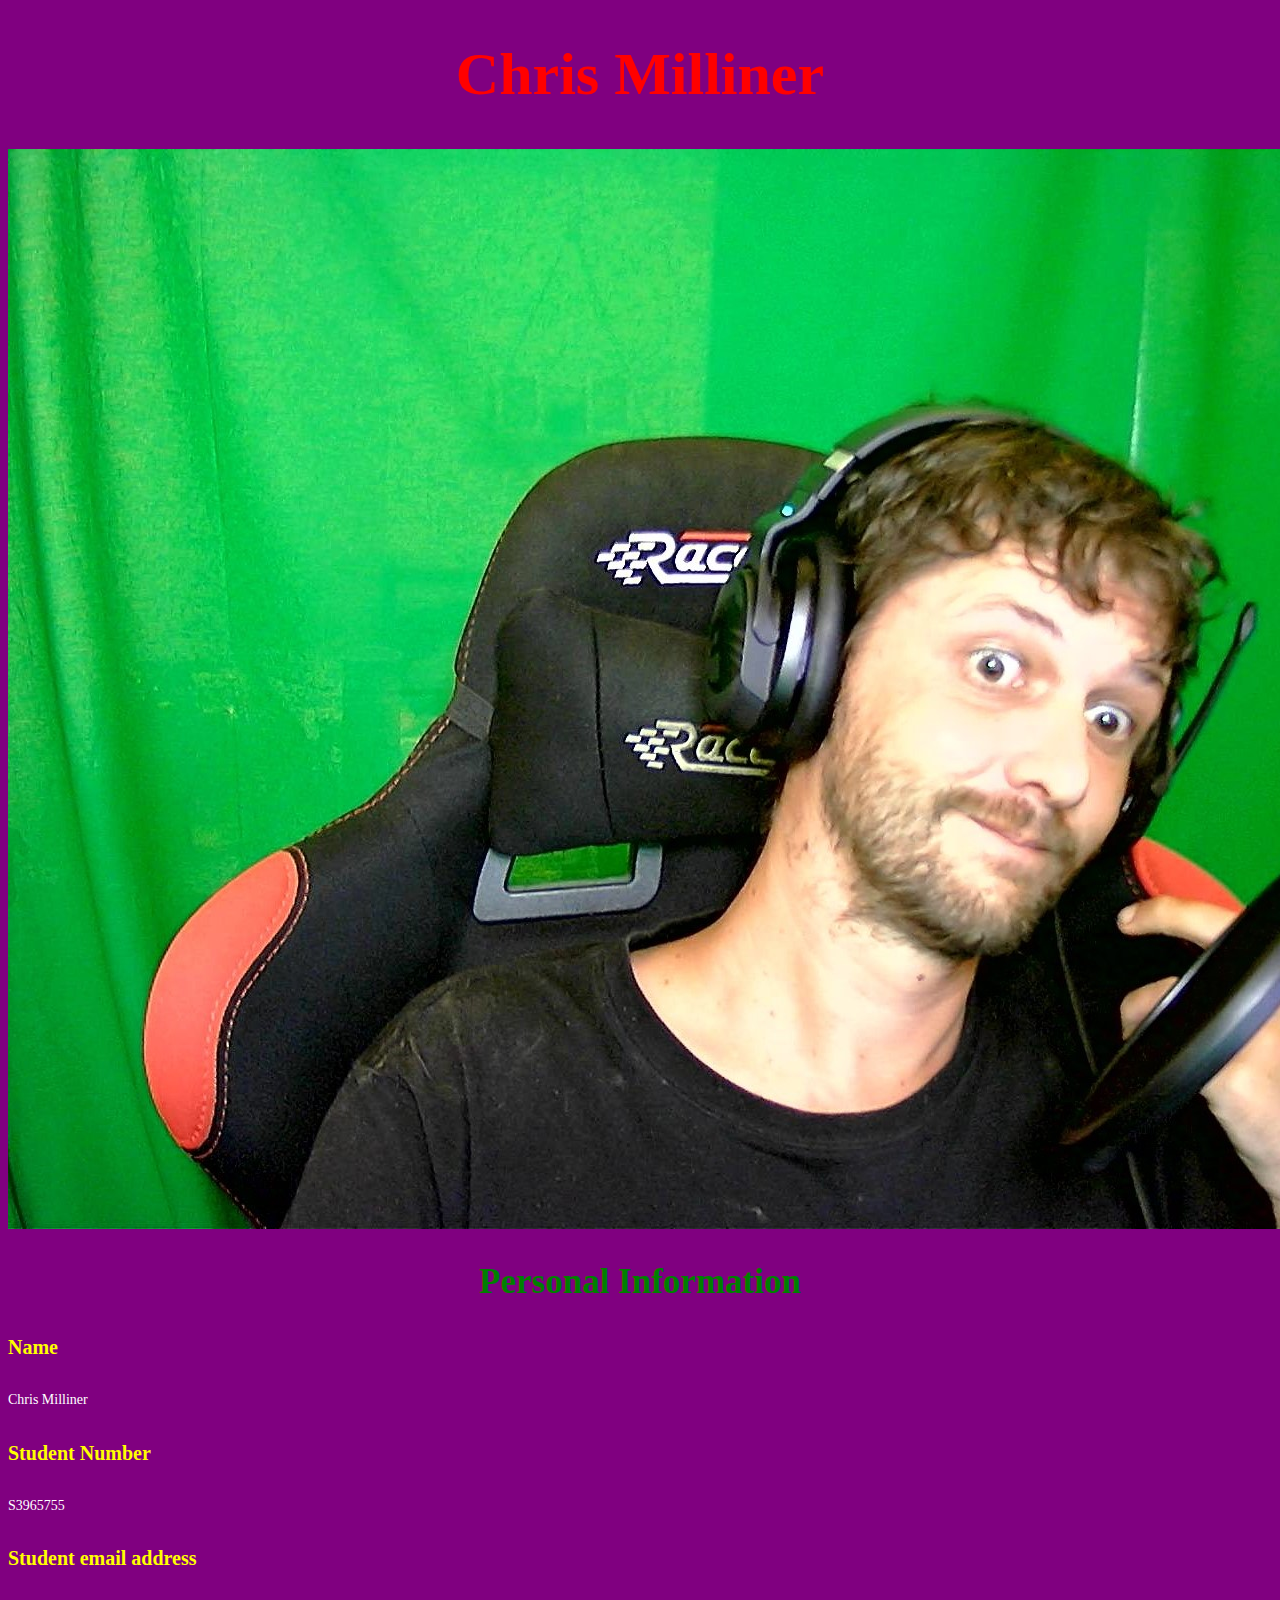
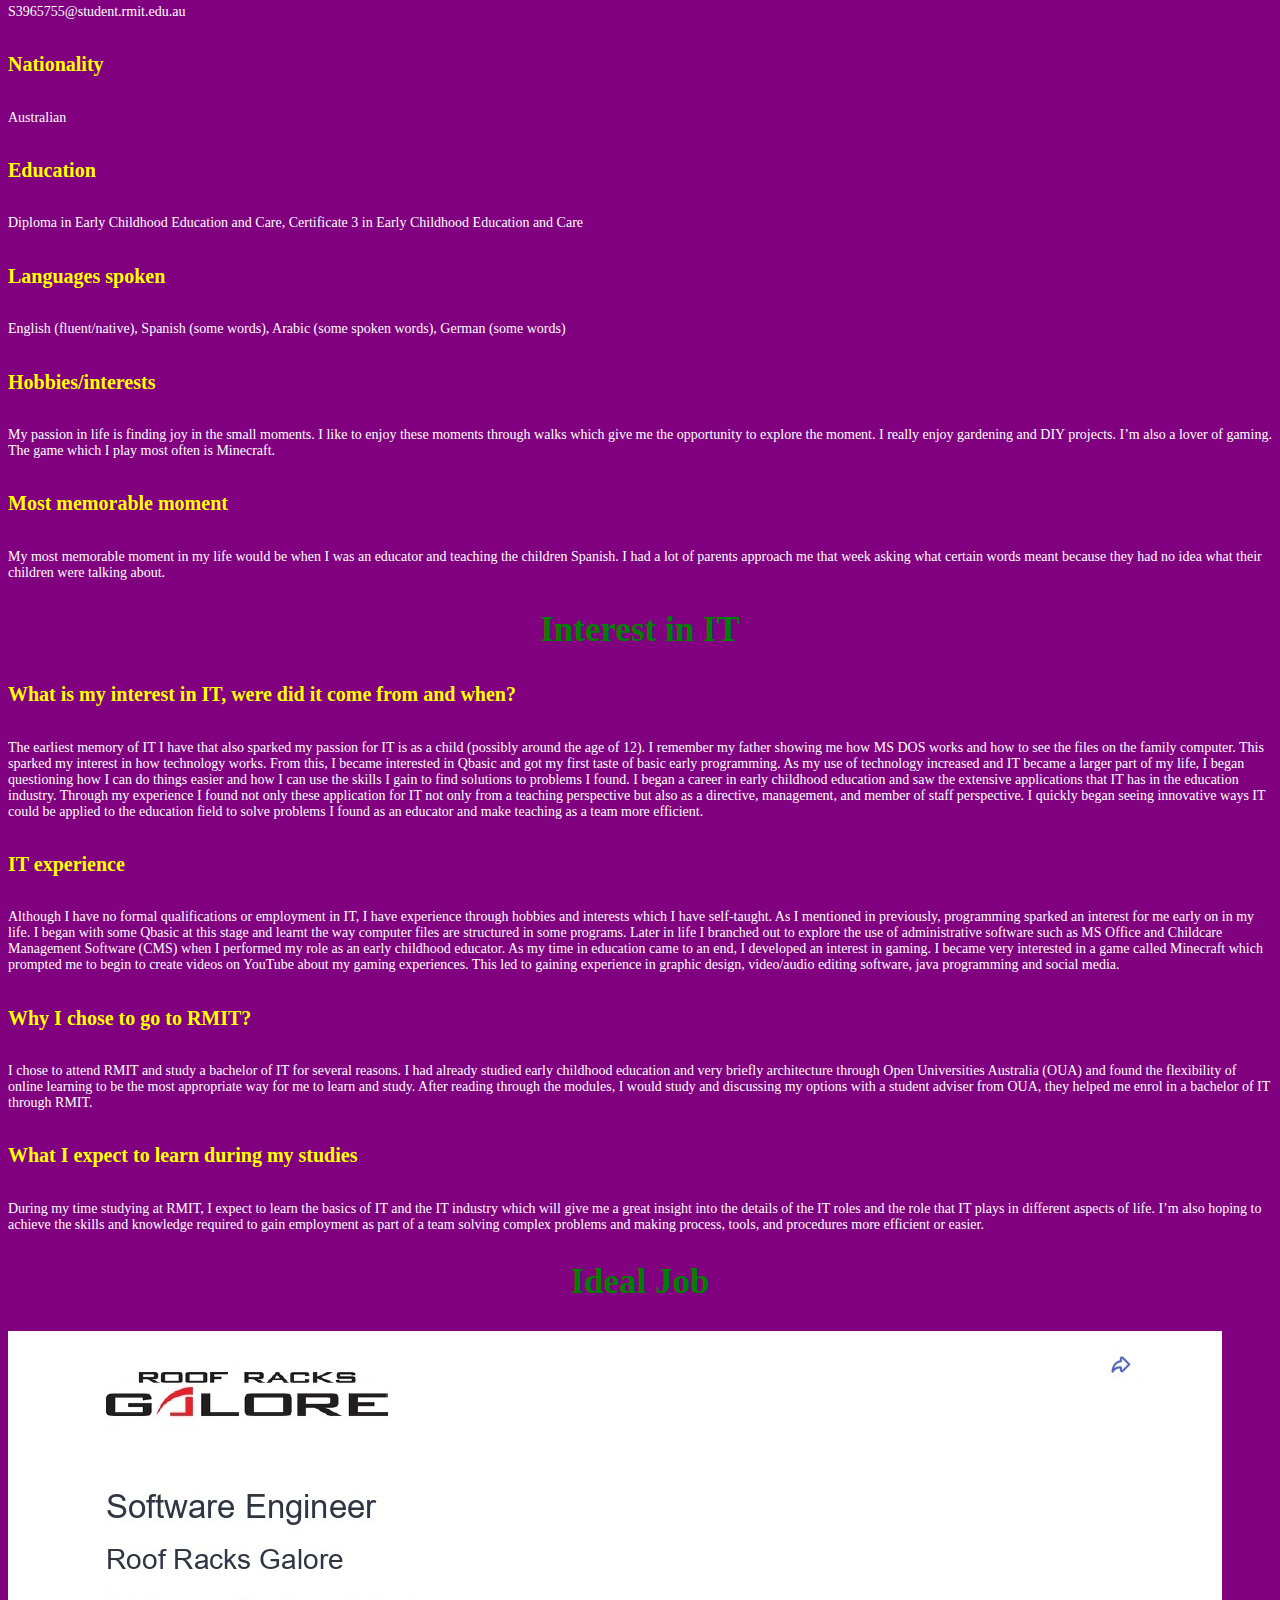
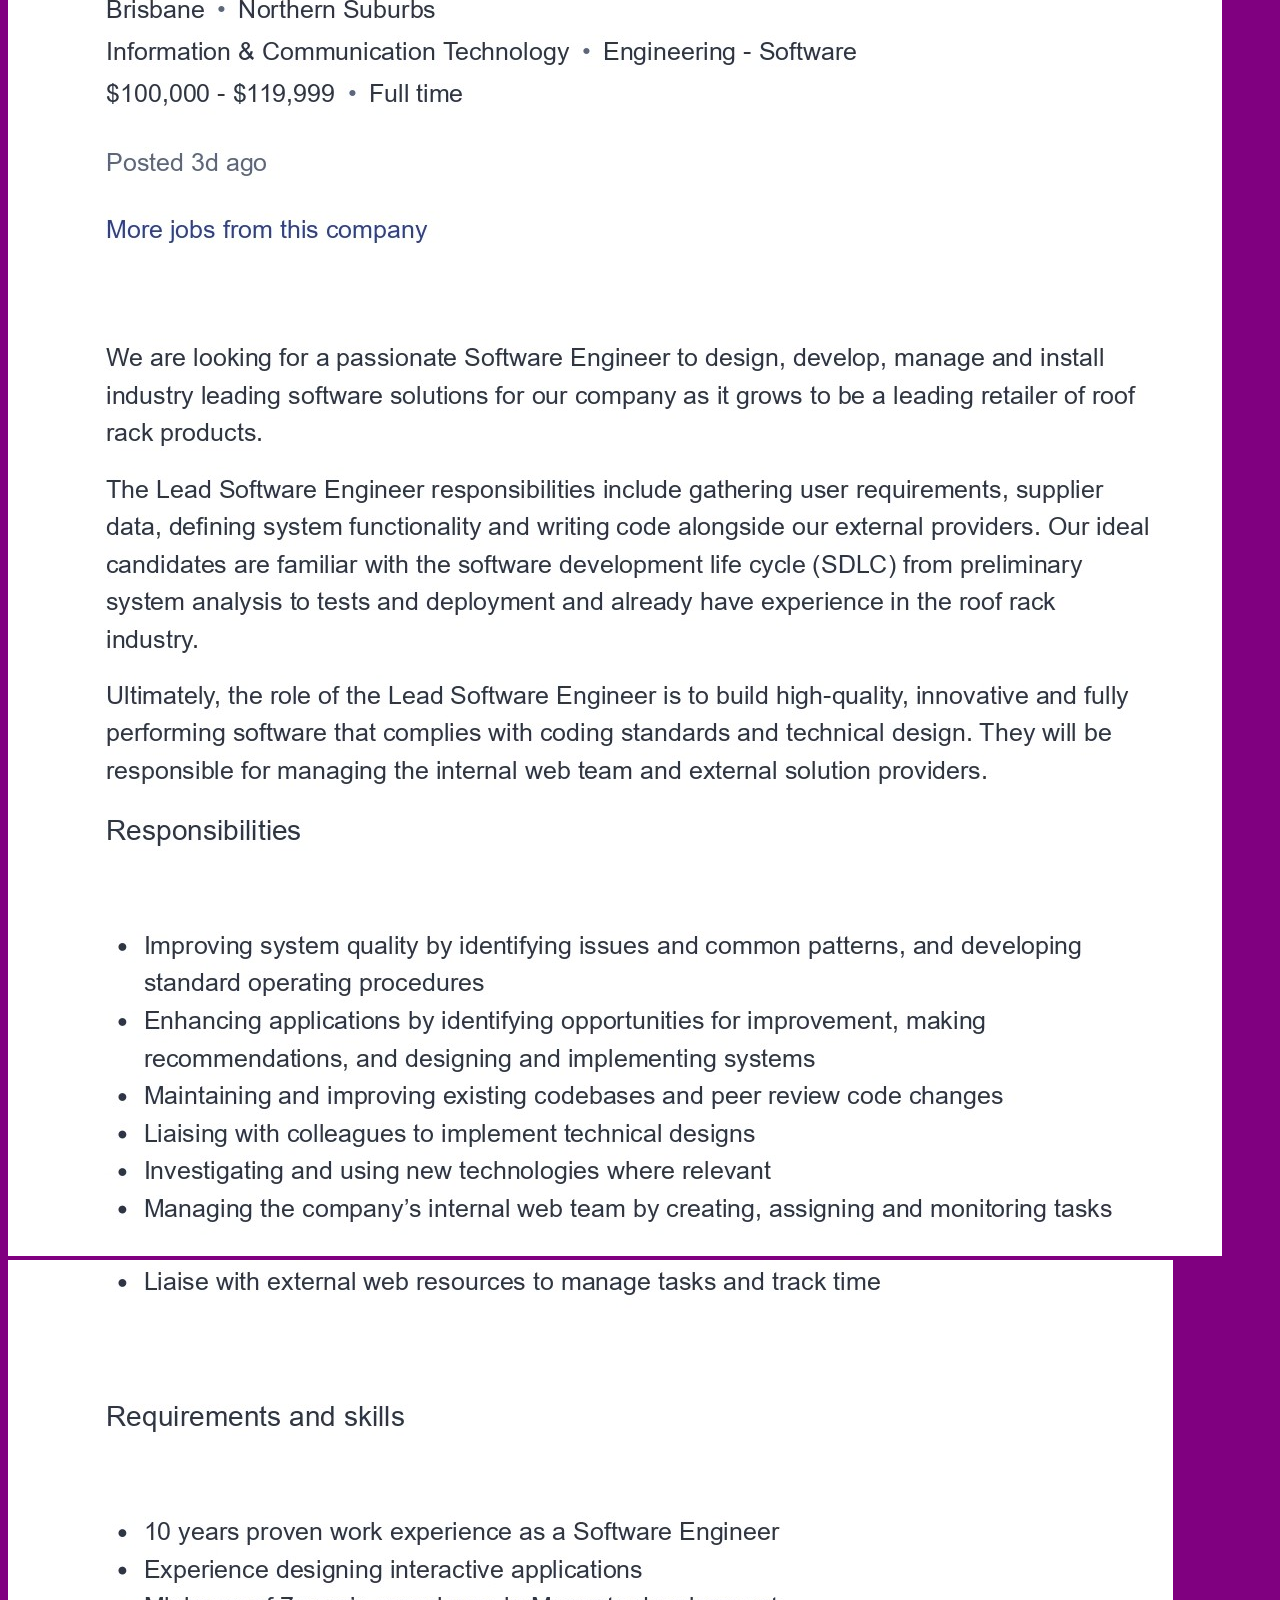
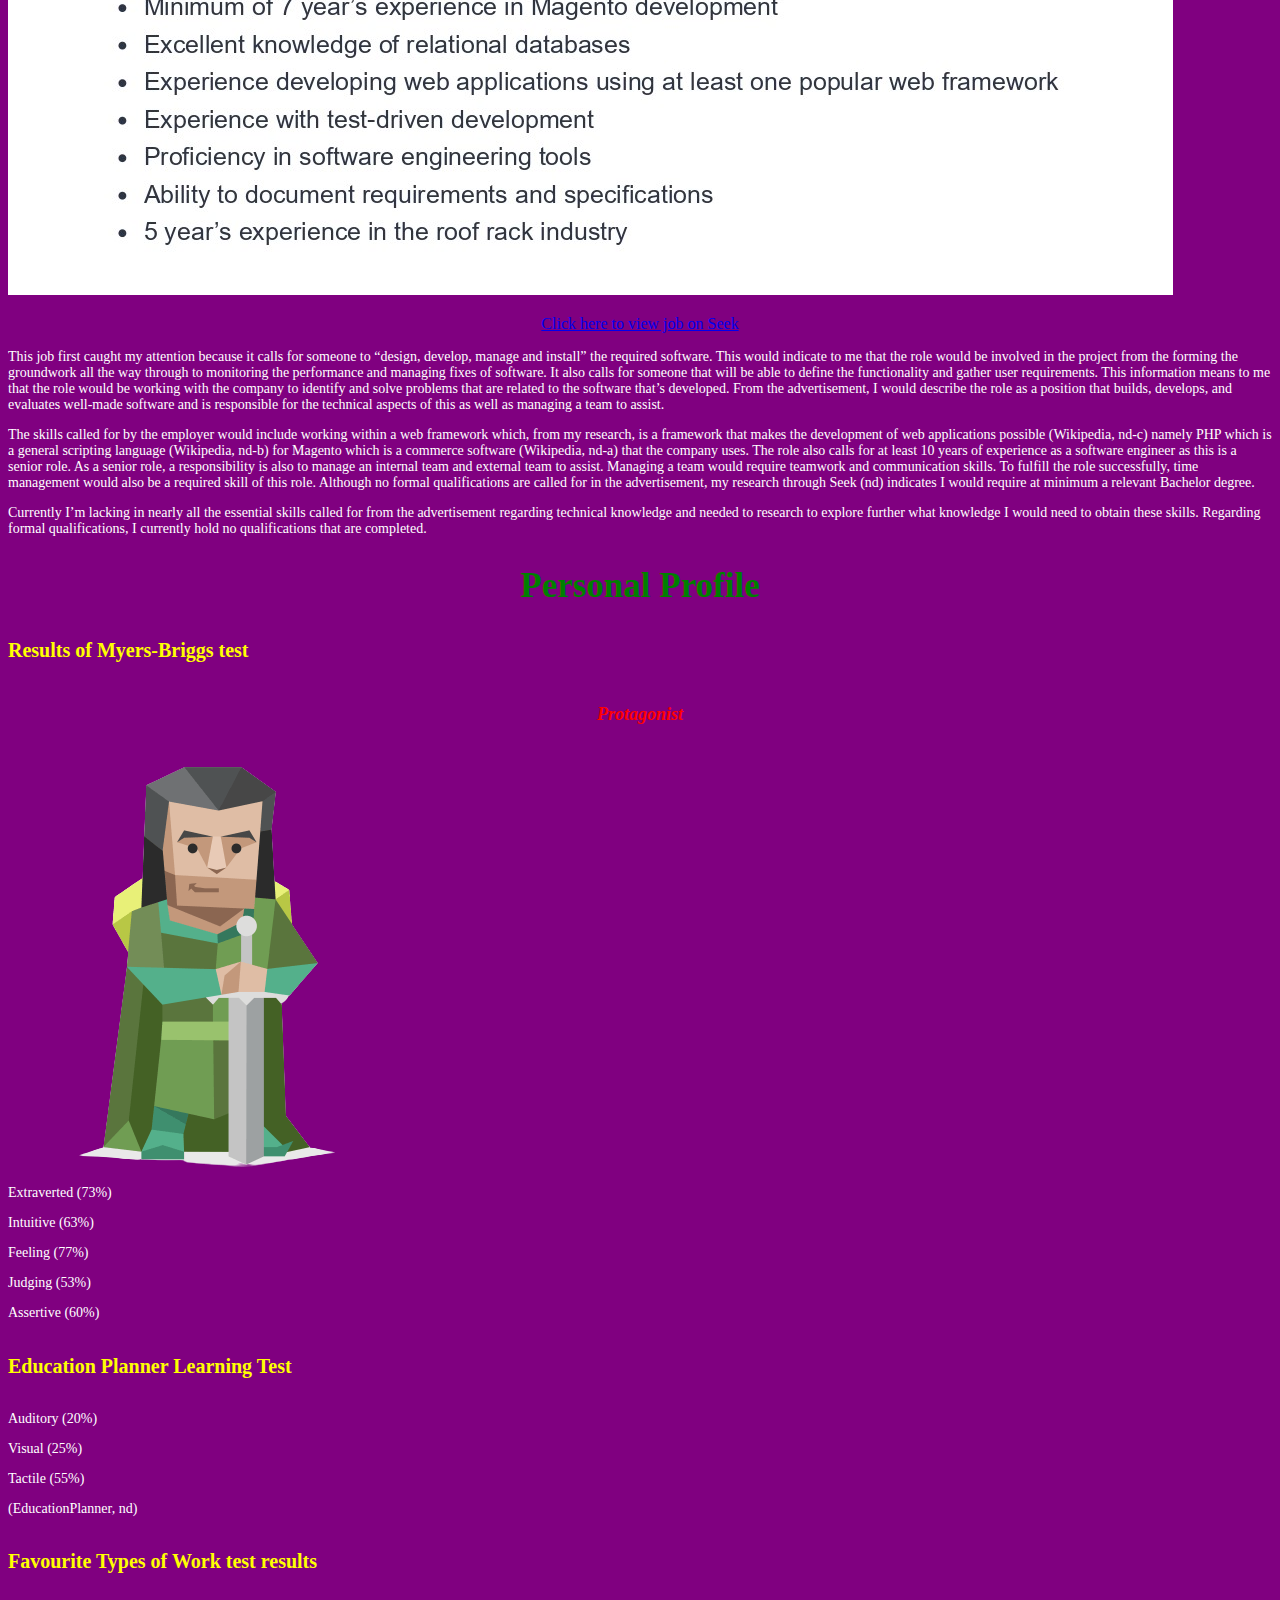
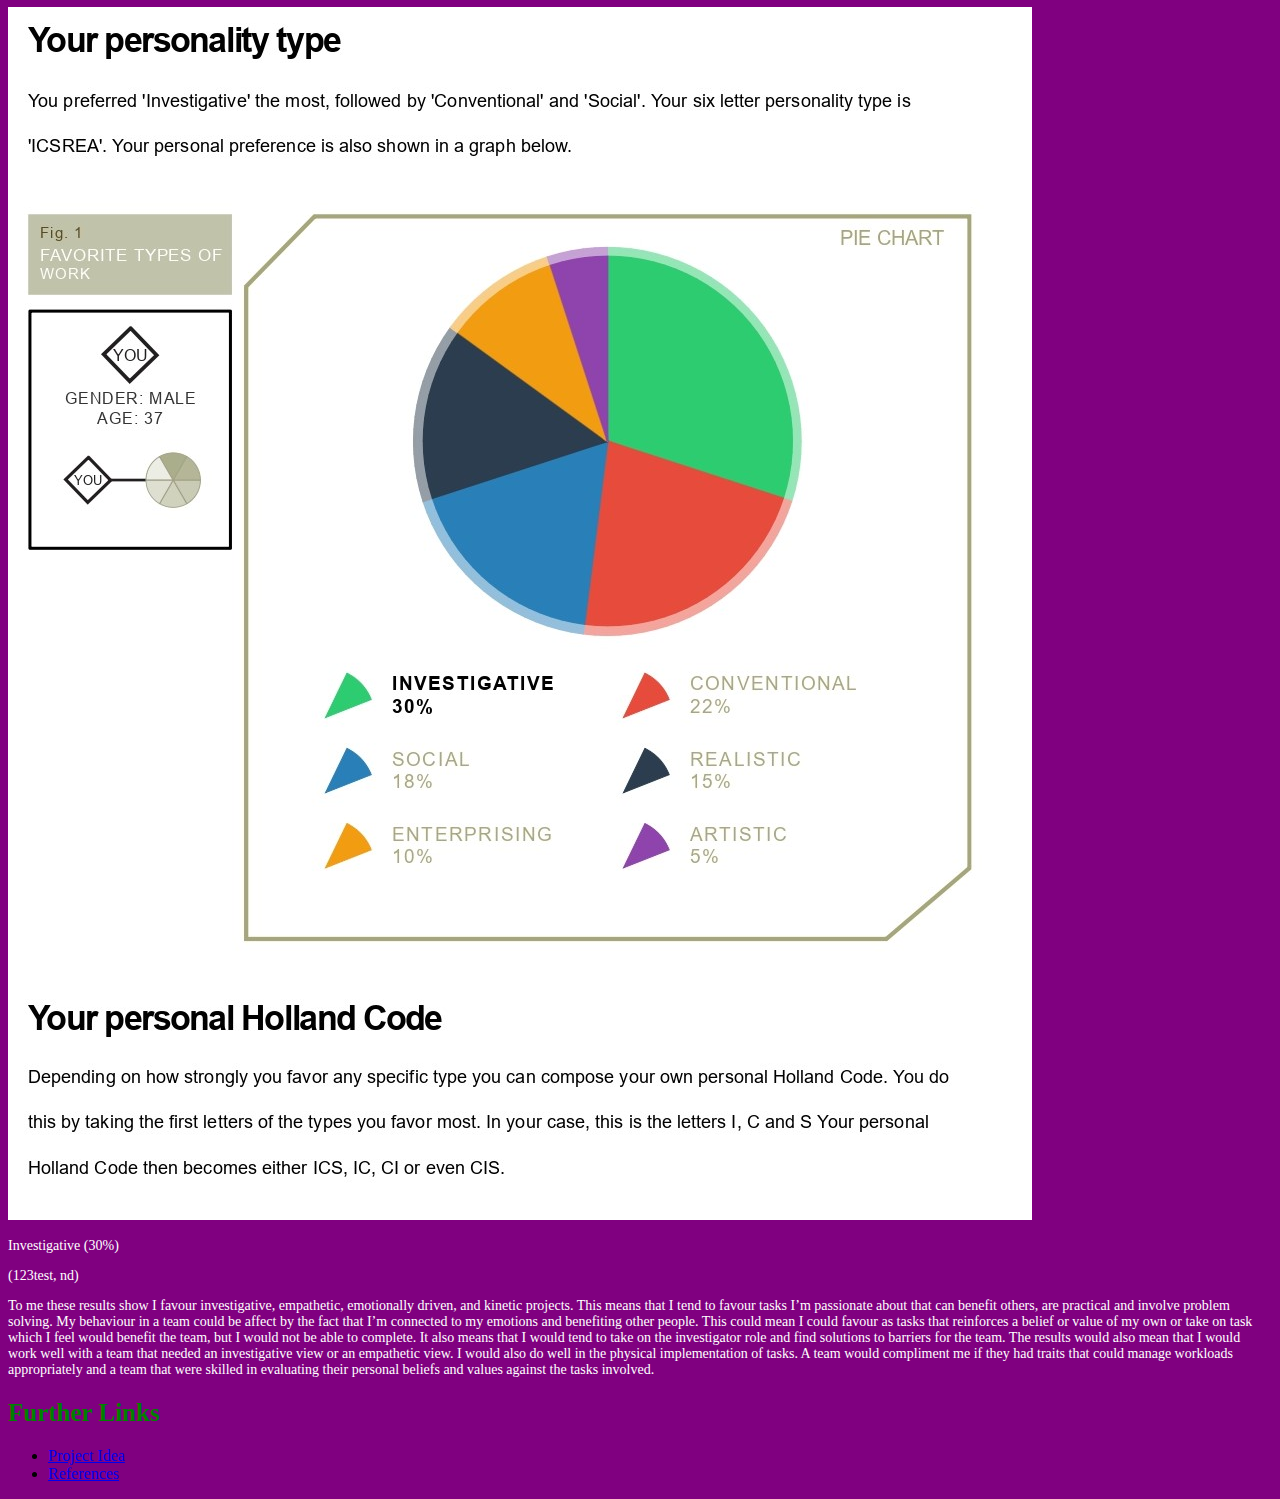
==== index.html @ 43b01c20 "Internal CSS replaced with external CSS" ====
<!DOCTYPE html>
<html>
  <head>
    <title>Christopher Milliner Assessment 1</title>
    <link rel="stylesheet" href="/css/style.css">
  </head>

  <body class="homepage">
    <h1 class="homepage-header">Chris Milliner</h1>
    <img src="images/chris-milliner.jpg" alt="chris milliner wearing headphones and smiling in front of a greenscreen"/>

      <h2 class="homepage-subheader">Personal Information</h2>
        <h5 class="info-header">Name</h5>
          <p class="white-text">Chris Milliner</p>
        <h5 class="info-header">Student Number</h5>
          <p class="white-text">S3965755</p>
        <h5 class="info-header">Student email address</h5>
          <p class="white-text">S3965755@student.rmit.edu.au</p>
        <h5 class="info-header">Nationality</h5>
          <p class="white-text">Australian</p>
        <h5 class="info-header">Education</h5>
          <p class="white-text">Diploma in Early Childhood Education and Care, Certificate 3 in Early Childhood Education and Care</p>
        <h5 class="info-header">Languages spoken</h5>
          <p class="white-text">English (fluent/native), Spanish (some words), Arabic (some spoken words), German (some words)</p>
        <h5 class="info-header">Hobbies/interests</h5>
          <p class="white-text">My passion in life is finding joy in the small moments. I like to enjoy these moments through walks which give me the opportunity to explore the moment. I really enjoy gardening and DIY projects. I’m also a lover of gaming. The game which I play most often is Minecraft.</p>
        <h5 class="info-header">Most memorable moment</h5>
          <p class="white-text">My most memorable moment in my life would be when I was an educator and teaching the children Spanish. I had a lot of parents approach me that week asking what certain words meant because they had no idea what their children were talking about.</p>

      <h2 class="homepage-subheader">Interest in IT</h2>
        <h5 class="info-header">What is my interest in IT, were did it come from and when?</h5>
          <p class="white-text">The earliest memory of IT I have that also sparked my passion for IT is as a child (possibly around the age of 12). I remember my father showing me how MS DOS works and how to see the files on the family computer. This sparked my interest in how technology works. From this, I became interested in Qbasic and got my first taste of basic early programming. As my use of technology increased and IT became a larger part of my life, I began questioning how I can do things easier and how I can use the skills I gain to find solutions to problems I found. I began a career in early childhood education and saw the extensive applications that IT has in the education industry. Through my experience I found not only these application for IT not only from a teaching perspective but also as a directive, management, and member of staff perspective. I quickly began seeing innovative ways IT could be applied to the education field to solve problems I found as an educator and make teaching as a team more efficient.</p>
        <h5 class="info-header">IT experience</h5>
          <p class="white-text">Although I have no formal qualifications or employment in IT, I have experience through hobbies and interests which I have self-taught. As I mentioned in previously, programming sparked an interest for me early on in my life. I began with some Qbasic at this stage and learnt the way computer files are structured in some programs. Later in life I branched out to explore the use of administrative software such as MS Office and Childcare Management Software (CMS) when I performed my role as an early childhood educator. As my time in education came to an end, I developed an interest in gaming. I became very interested in a game called Minecraft which prompted me to begin to create videos on YouTube about my gaming experiences. This led to gaining experience in graphic design, video/audio editing software, java programming and social media.</p>
        <h5 class="info-header">Why I chose to go to RMIT?</h5>
          <p class="white-text">I chose to attend RMIT and study a bachelor of IT for several reasons. I had already studied early childhood education and very briefly architecture through Open Universities Australia (OUA) and found the flexibility of online learning to be the most appropriate way for me to learn and study. After reading through the modules, I would study and discussing my options with a student adviser from OUA, they helped me enrol in a bachelor of IT through RMIT. </p>
        <h5 class="info-header">What I expect to learn during my studies</h5>
          <p class="white-text">During my time studying at RMIT, I expect to learn the basics of IT and the IT industry which will give me a great insight into the details of the IT roles and the role that IT plays in different aspects of life. I’m also hoping to achieve the skills and knowledge required to gain employment as part of a team solving complex problems and making process, tools, and procedures more efficient or easier.</p>

      <h2 class="homepage-subheader">Ideal Job</h2>

        <img src="images/ideal-job-pt1.jpg" alt="first part of screenshot of my ideal IT job"/>
        <img src="images/ideal-job-pt2.jpg" alt="second part of screenshot of my ideal IT job"/>

        <p style="text-align: center;"><a href="https://www.seek.com.au/job/57212402">Click here to view job on Seek</a></p>

        <p class="white-text">This job first caught my attention because it calls for someone to “design, develop, manage and install” the required software. This would indicate to me that the role would be involved in the project from the forming the groundwork all the way through to monitoring the performance and managing fixes of software. It also calls for someone that will be able to define the functionality and gather user requirements. This information means to me that the role would be working with the company to identify and solve problems that are related to the software that’s developed. From the advertisement, I would describe the role as a position that builds, develops, and evaluates well-made software and is responsible for the technical aspects of this as well as managing a team to assist.
        <p class="white-text">The skills called for by the employer would include working within a web framework which, from my research, is a framework that makes the development of web applications possible (Wikipedia, nd-c) namely PHP which is a general scripting language (Wikipedia, nd-b) for Magento which is a commerce software (Wikipedia, nd-a) that the company uses. The role also calls for at least 10 years of experience as a software engineer as this is a senior role. As a senior role, a responsibility is also to manage an internal team and external team to assist. Managing a team would require teamwork and communication skills. To fulfill the role successfully, time management would also be a required skill of this role. Although no formal qualifications are called for in the advertisement, my research through Seek (nd) indicates I would require at minimum a relevant Bachelor degree.</p>
        <p class="white-text">Currently I’m lacking in nearly all the essential skills called for from the advertisement regarding technical knowledge and needed to research to explore further what knowledge I would need to obtain these skills. Regarding formal qualifications, I currently hold no qualifications that are completed.</p>

      <h2 class="homepage-subheader">Personal Profile</h2>
        <h5 class="info-header">Results of Myers-Briggs test</h5>
          <h6 class="small-header"><em>Protagonist</em></h6>

          <img src="images/protagonist.png" alt="a cartoon protagonist"/>

          <p class="white-text">Extraverted (73%)</p>
          <p class="white-text">Intuitive (63%)</p>
          <p class="white-text">Feeling (77%)</p>
          <p class="white-text">Judging (53%)</p>
          <p class="white-text">Assertive (60%)</p>
        <h5 class="info-header">Education Planner Learning Test</h5>
          <p class="white-text">Auditory (20%)</p>
          <p class="white-text">Visual (25%)</p>
          <p class="white-text">Tactile (55%)</p>
          <p class="white-text">(EducationPlanner, nd)</p>
        <h5 class="info-header">Favourite Types of Work test results</h5>

          <img src="images/second-test-results.jpg" alt="screenshot of results for 123test"/>

          <p class="white-text">Investigative (30%)</p>
          <p class="white-text">(123test, nd)</p>
        <p class="white-text">To me these results show I favour investigative, empathetic, emotionally driven, and kinetic projects. This means that I tend to favour tasks I’m passionate about that can benefit others, are practical and involve problem solving. My behaviour in a team could be affect by the fact that I’m connected to my emotions and benefiting other people. This could mean I could favour as tasks that reinforces a belief or value of my own or take on task which I feel would benefit the team, but I would not be able to complete. It also means that I would tend to take on the investigator role and find solutions to barriers for the team. The results would also mean that I would work well with a team that needed an investigative view or an empathetic view. I would also do well in the physical implementation of tasks. A team would compliment me if they had traits that could manage workloads appropriately and a team that were skilled in evaluating their personal beliefs and values against the tasks involved.</p>

      <h2 class="navigavtion-header">Further Links</h2>
    <ul>
      <li><a href="project-idea.html">Project Idea</a></li>
      <li><a href="references.html">References</a></li>
    </ul>

  </body>

</html>
---- css/style.css ----
.homepage {
  background-color: purple;
}
.project-idea {
  background-color: black;
}
.references {
  background-color: white
}
.navigavtion-header {
  text-align: left;
  font-size: 25px;
  color: green;
}
.navigavtion-links {
  text-align: left;
  font-size: 16px;
  color: green;
}
.homepage-header {
  text-align: center;
  font-size: 60px;
  color: red;
}
.homepage-subheader {
  text-align: center;
  font-size: 35px;
  color: green;
}
.info-header {
  font-size: 20px;
  color: yellow;
}
.small-header {
  text-align: center;
  font-size: 18px;
  color: red;
}
.white-text {
  font-size: 14px;
  color: white;
}
.project-idea-header {
  text-align: center;
  font-size: 35px;
  color: yellow;
}
.project-idea-subheader {
  font-size: 20px;
  color: green;
}
.references-header {
  text-align: center;
  font-size: 40px;
  color: black;
}
.black-text {
  font-size: 14px;
  color: black;
}
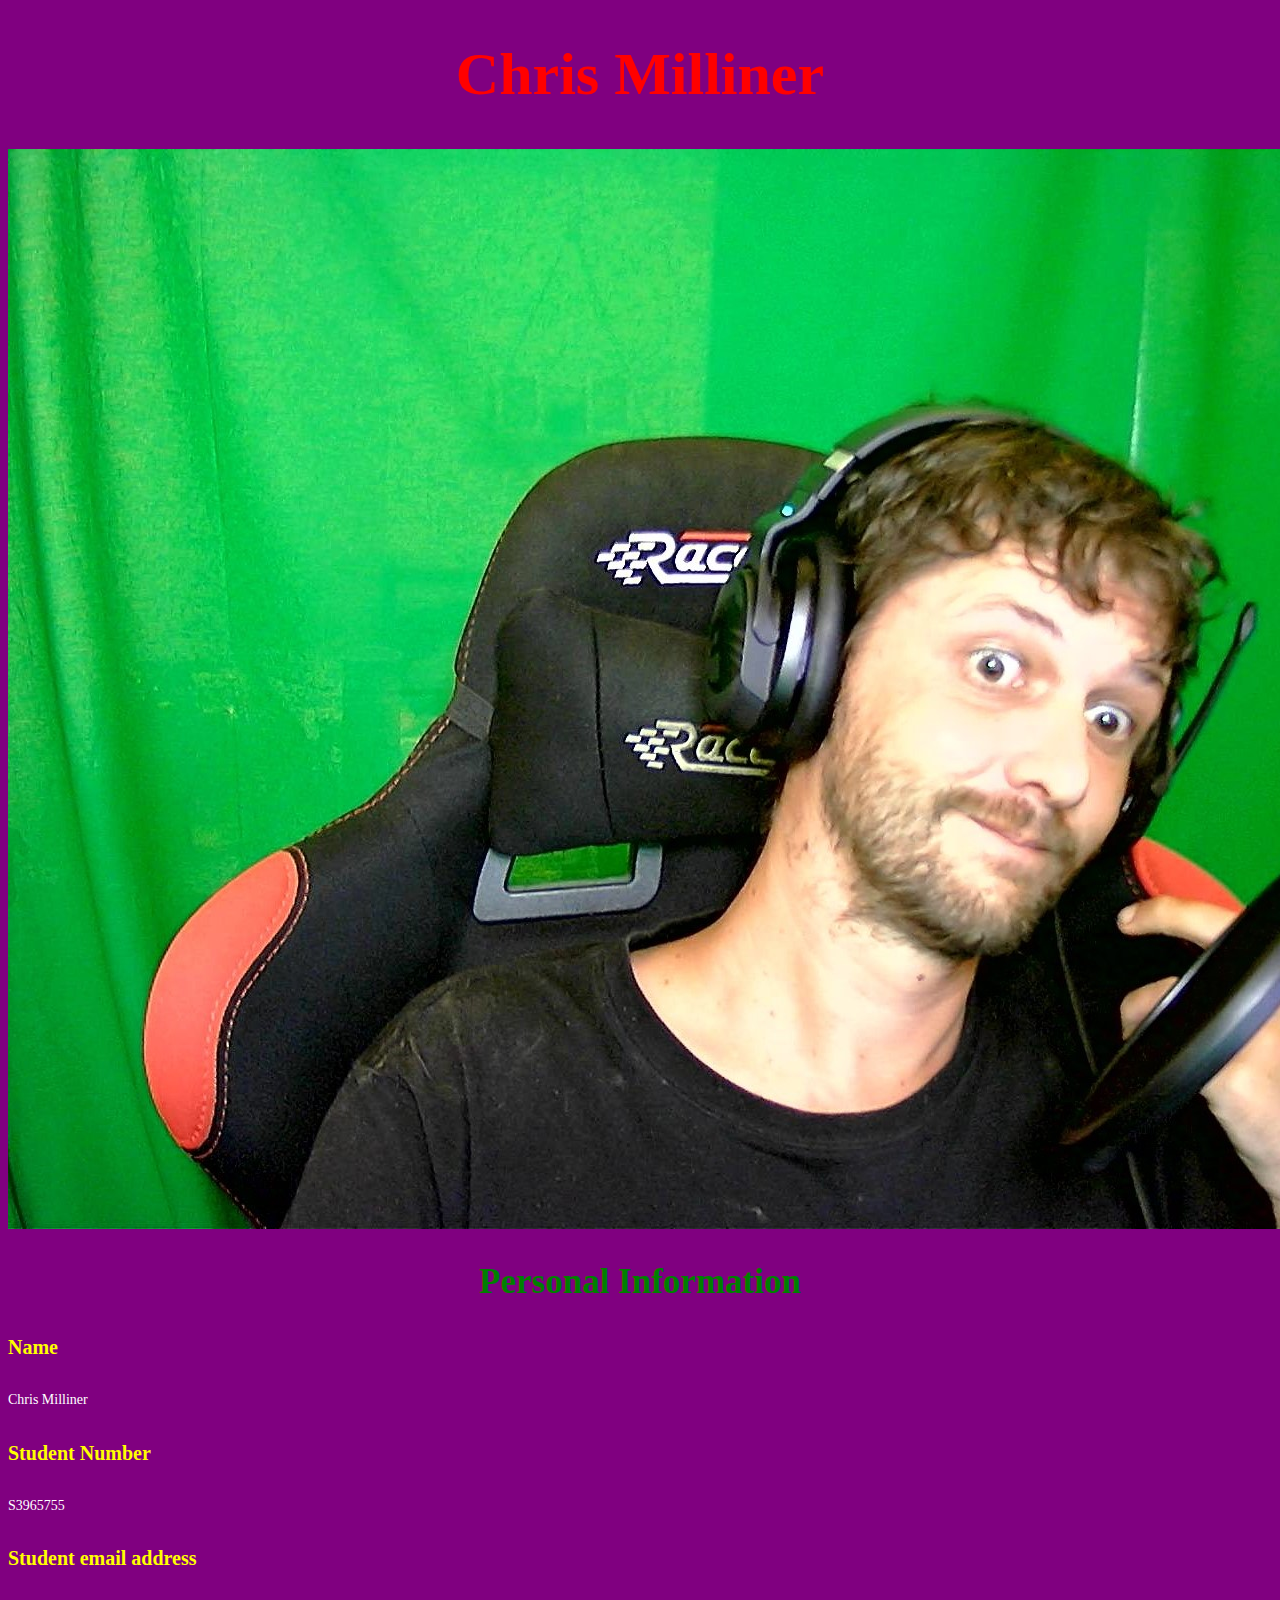
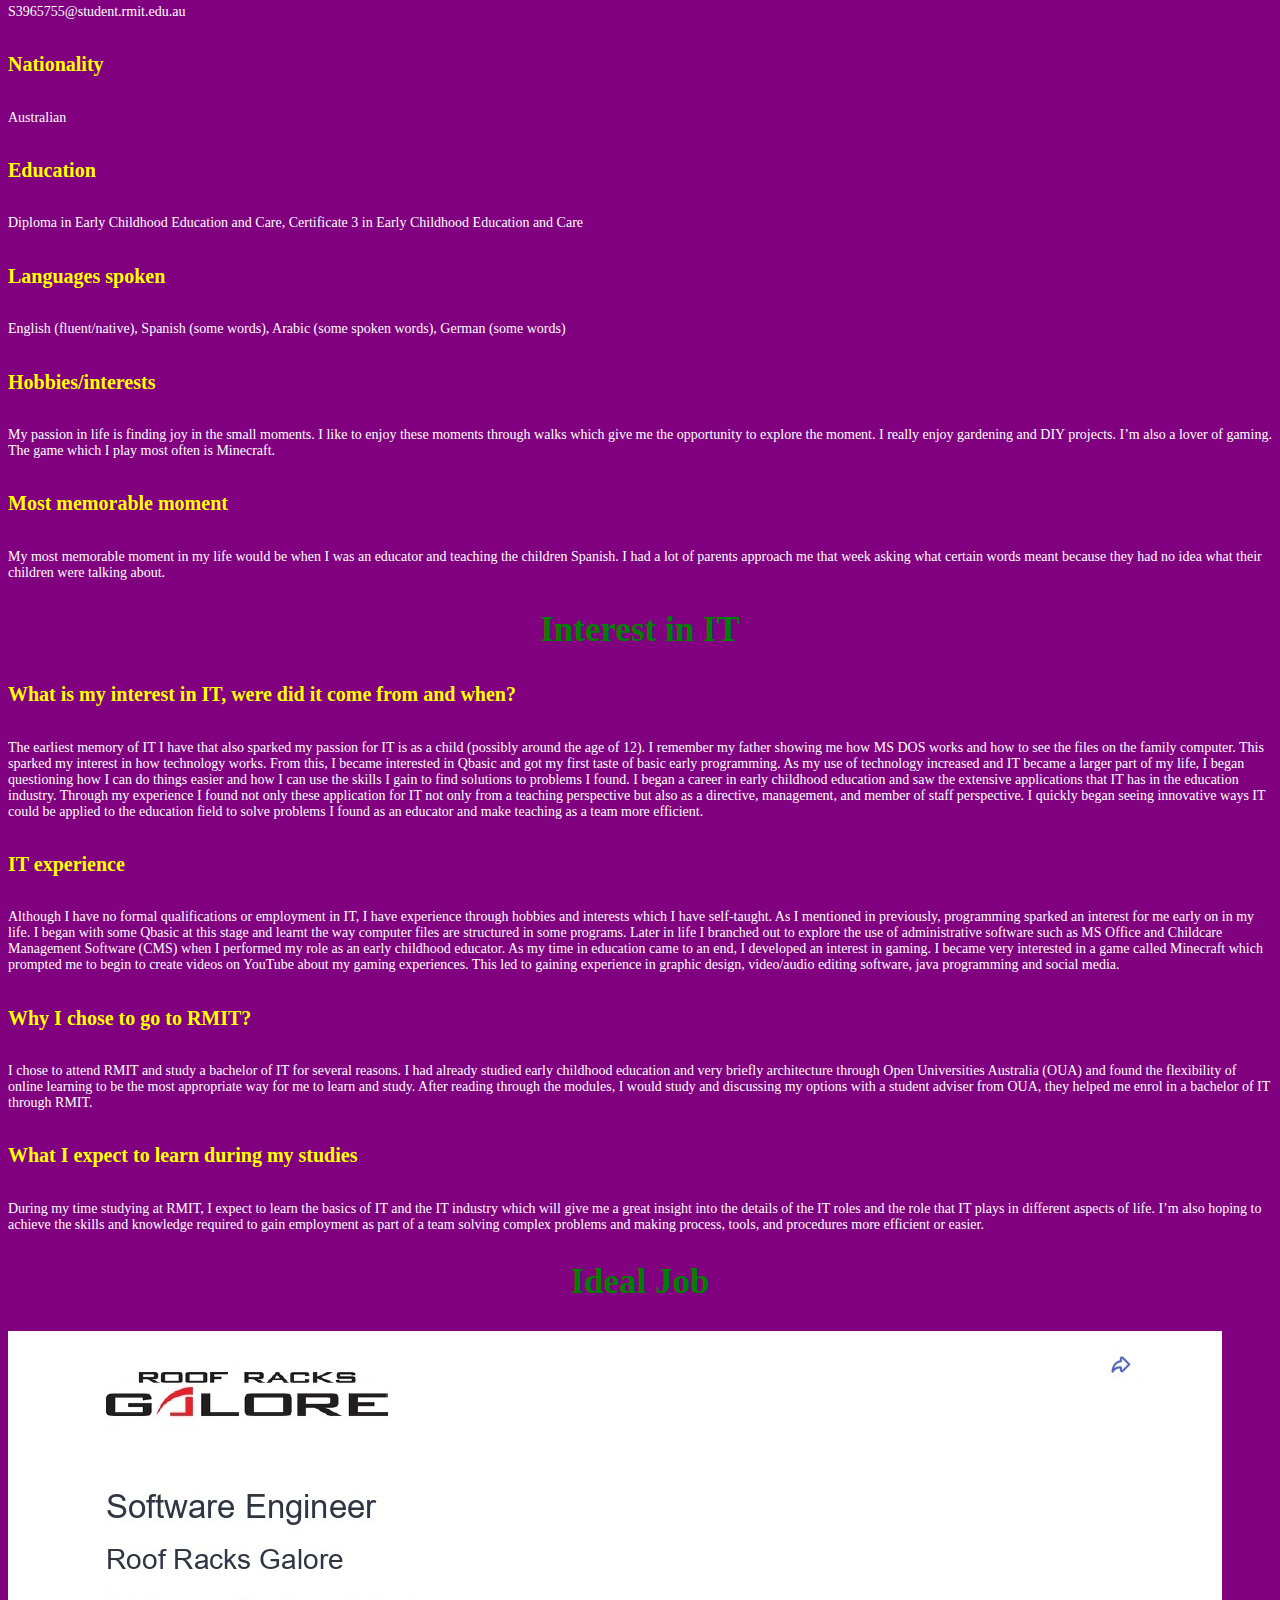
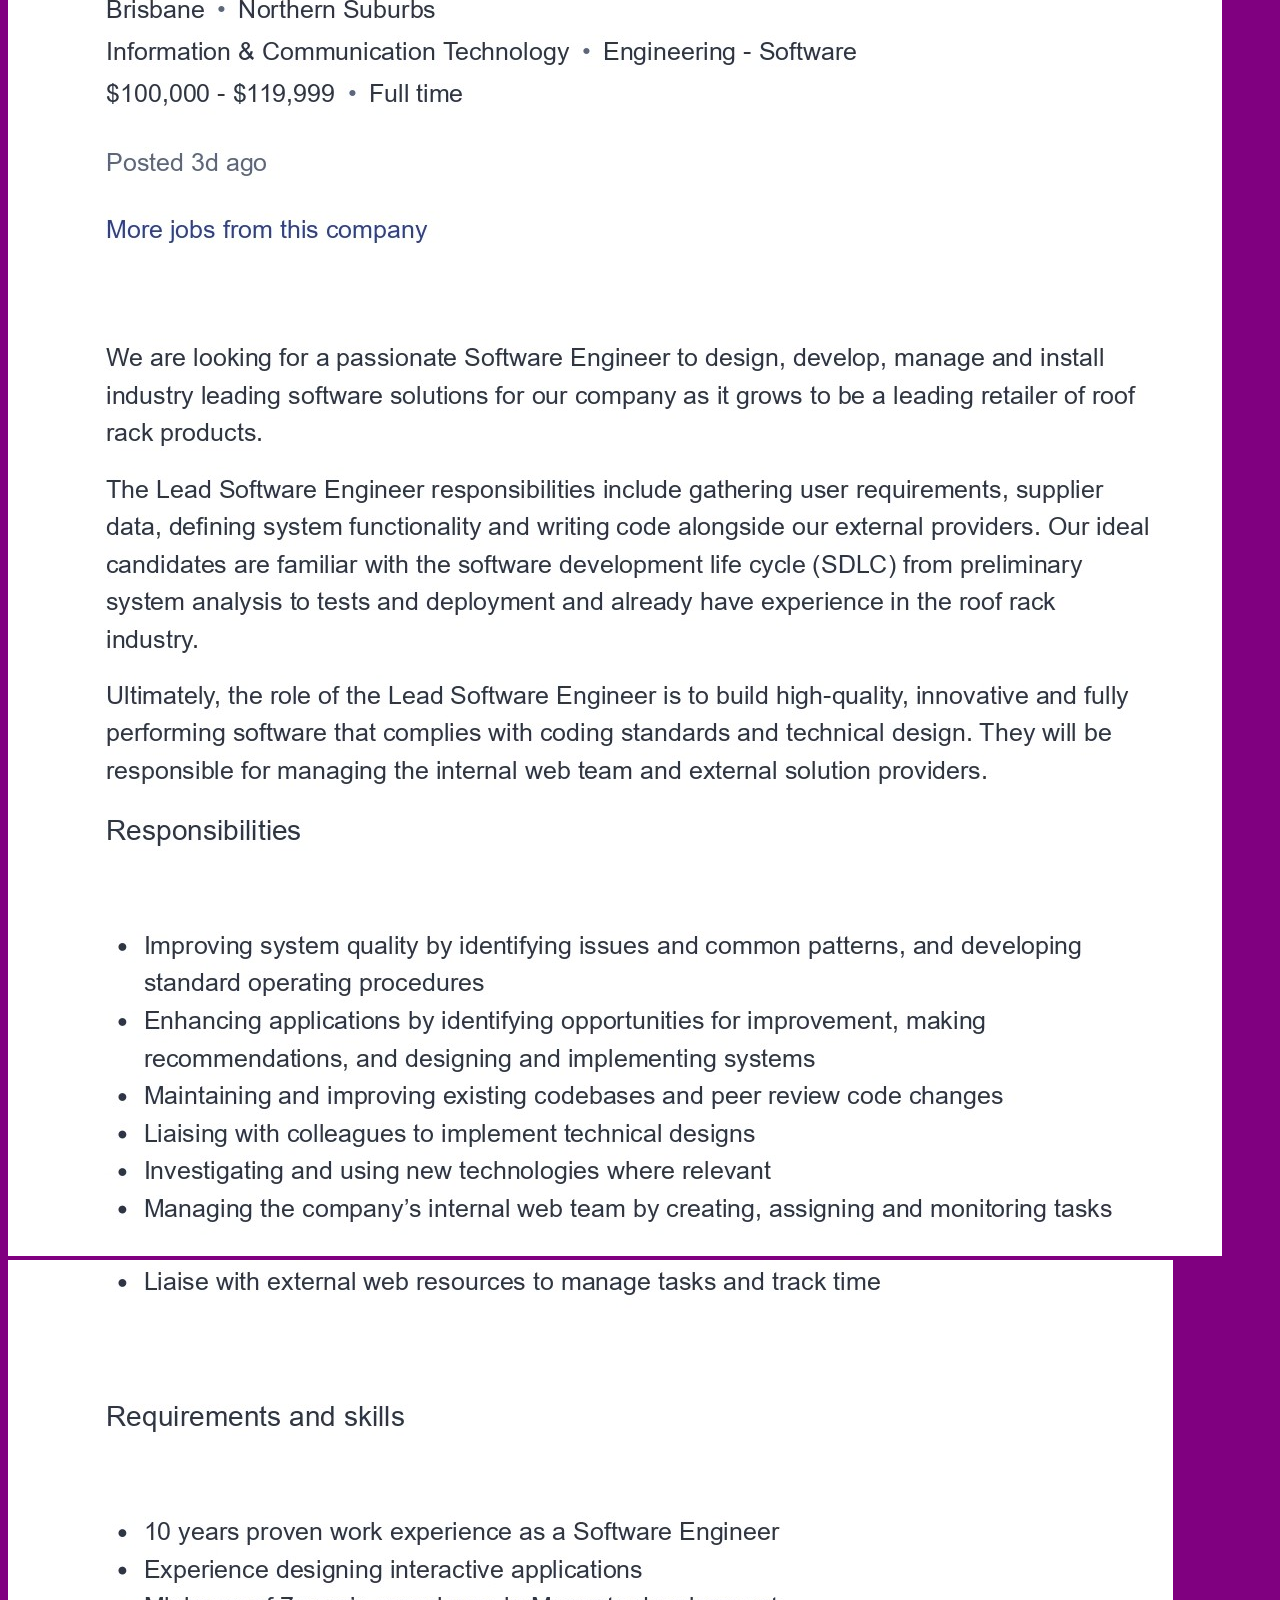
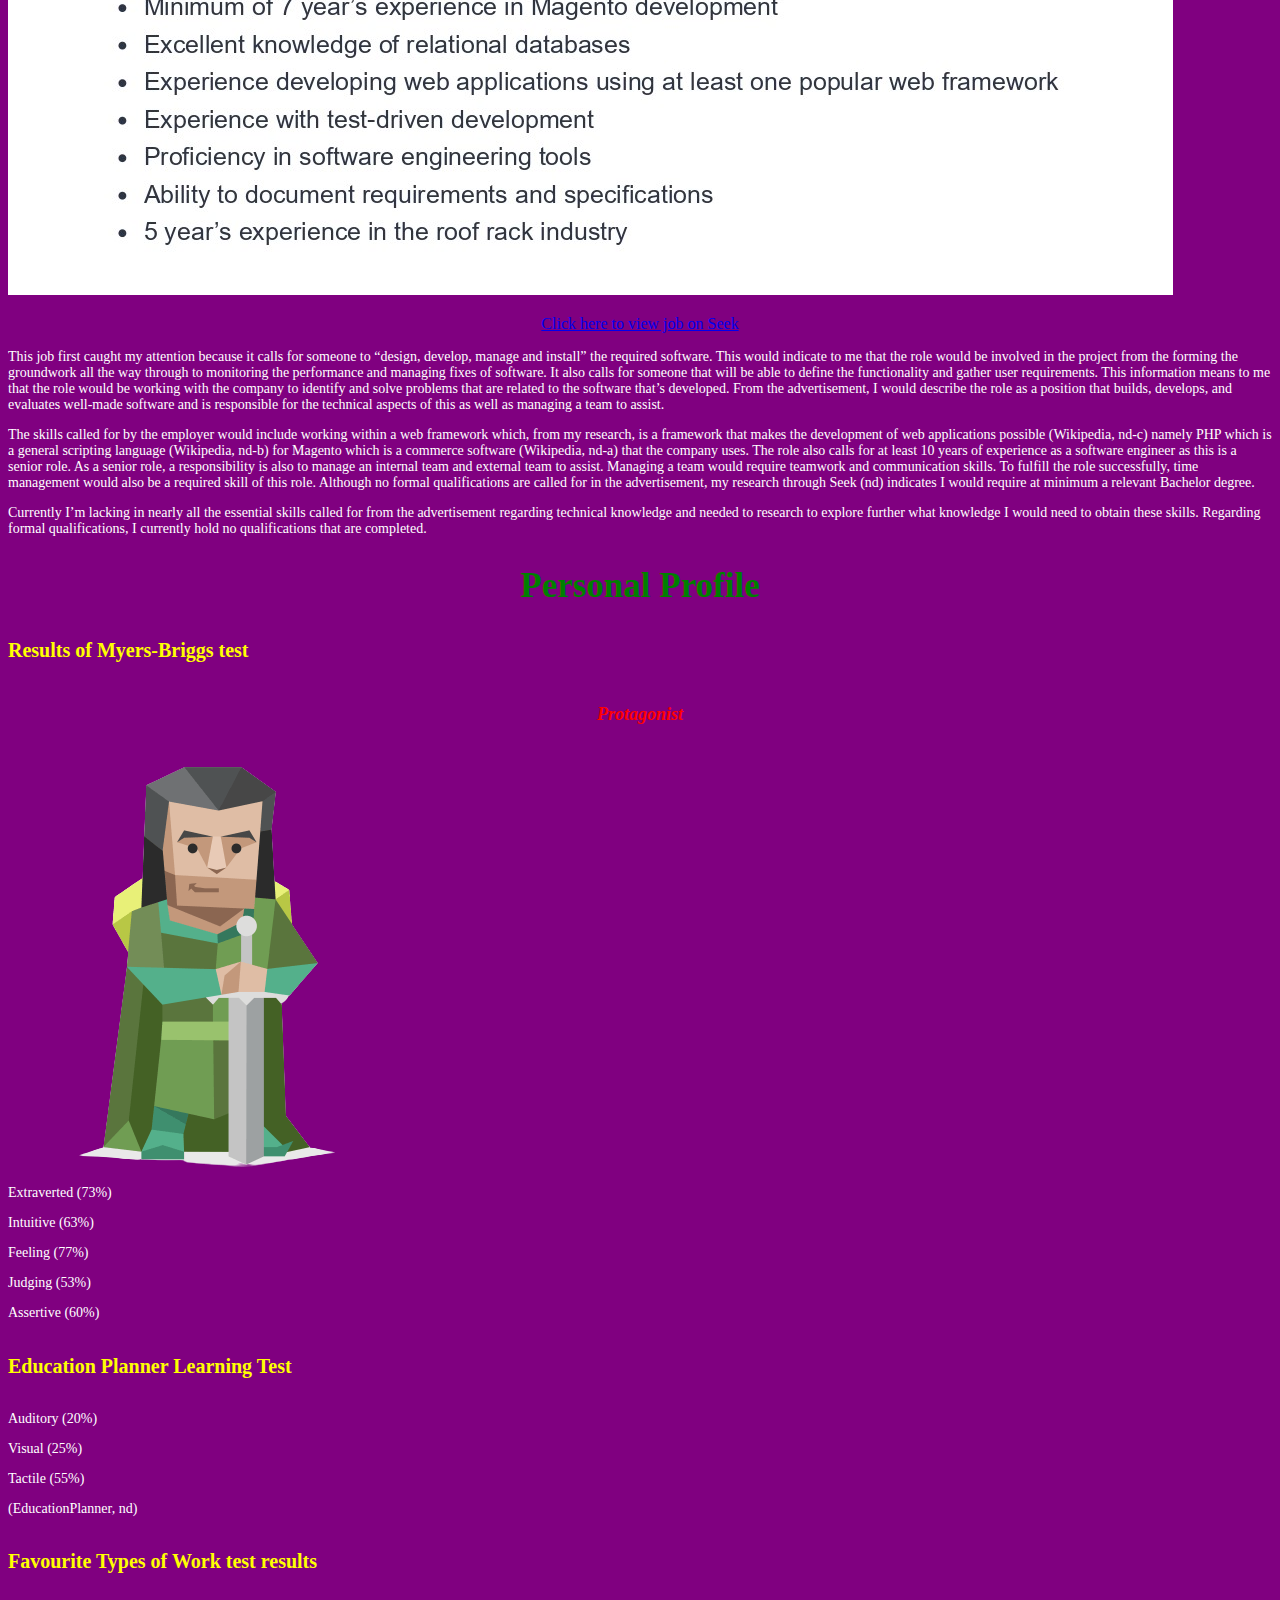
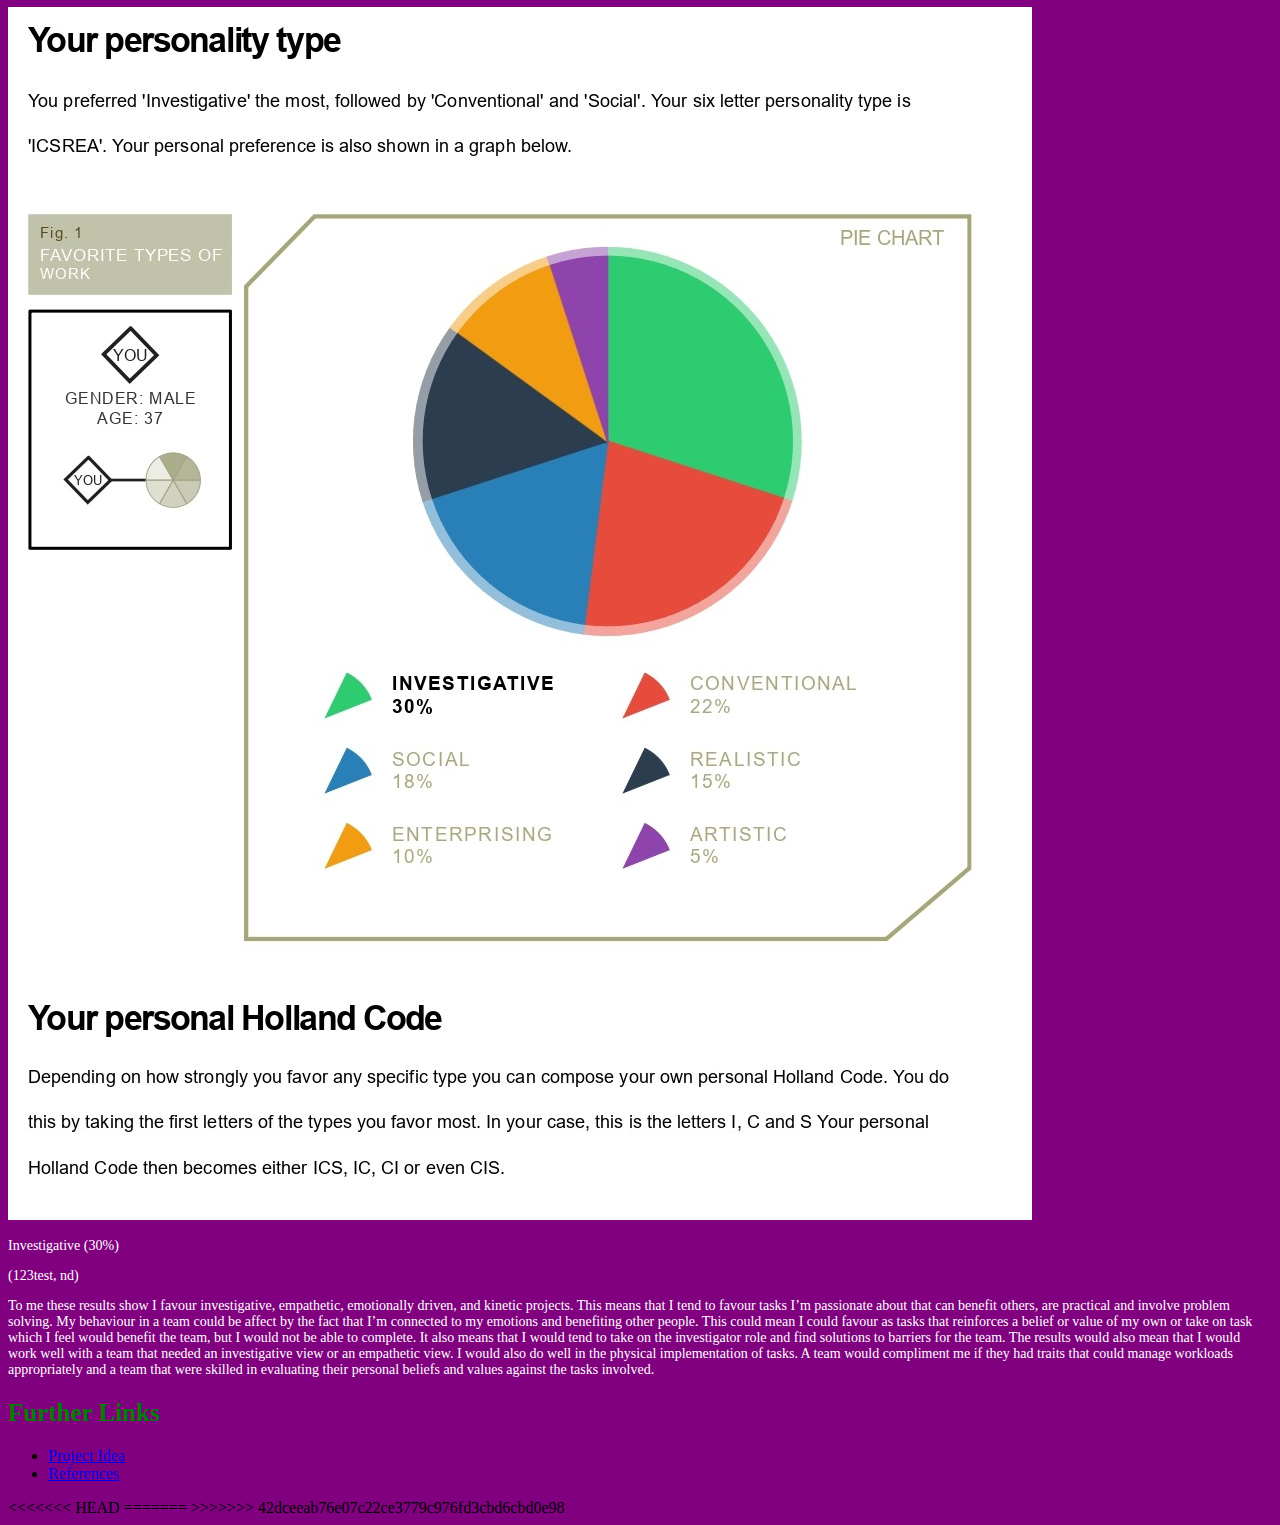
==== commit 72b0994c: "conflicts fixed" ====
--- a/index.html
+++ b/index.html
@@ -2,7 +2,7 @@
 <html>
   <head>
     <title>Christopher Milliner Assessment 1</title>
-    <link rel="stylesheet" href="/css/style.css">
+    <link rel="stylesheet" href="css/style.css">
   </head>
 
   <body class="homepage">
@@ -71,13 +71,19 @@
           <p class="white-text">Investigative (30%)</p>
           <p class="white-text">(123test, nd)</p>
         <p class="white-text">To me these results show I favour investigative, empathetic, emotionally driven, and kinetic projects. This means that I tend to favour tasks I’m passionate about that can benefit others, are practical and involve problem solving. My behaviour in a team could be affect by the fact that I’m connected to my emotions and benefiting other people. This could mean I could favour as tasks that reinforces a belief or value of my own or take on task which I feel would benefit the team, but I would not be able to complete. It also means that I would tend to take on the investigator role and find solutions to barriers for the team. The results would also mean that I would work well with a team that needed an investigative view or an empathetic view. I would also do well in the physical implementation of tasks. A team would compliment me if they had traits that could manage workloads appropriately and a team that were skilled in evaluating their personal beliefs and values against the tasks involved.</p>
+  </body>
 
+  <footer>
       <h2 class="navigavtion-header">Further Links</h2>
     <ul>
       <li><a href="project-idea.html">Project Idea</a></li>
       <li><a href="references.html">References</a></li>
     </ul>
+  </footer>
 
+<<<<<<< HEAD
   </body>
-
+  
+=======
+>>>>>>> 42dceeab76e07c22ce3779c976fd3cbd6cbd0e98
 </html>
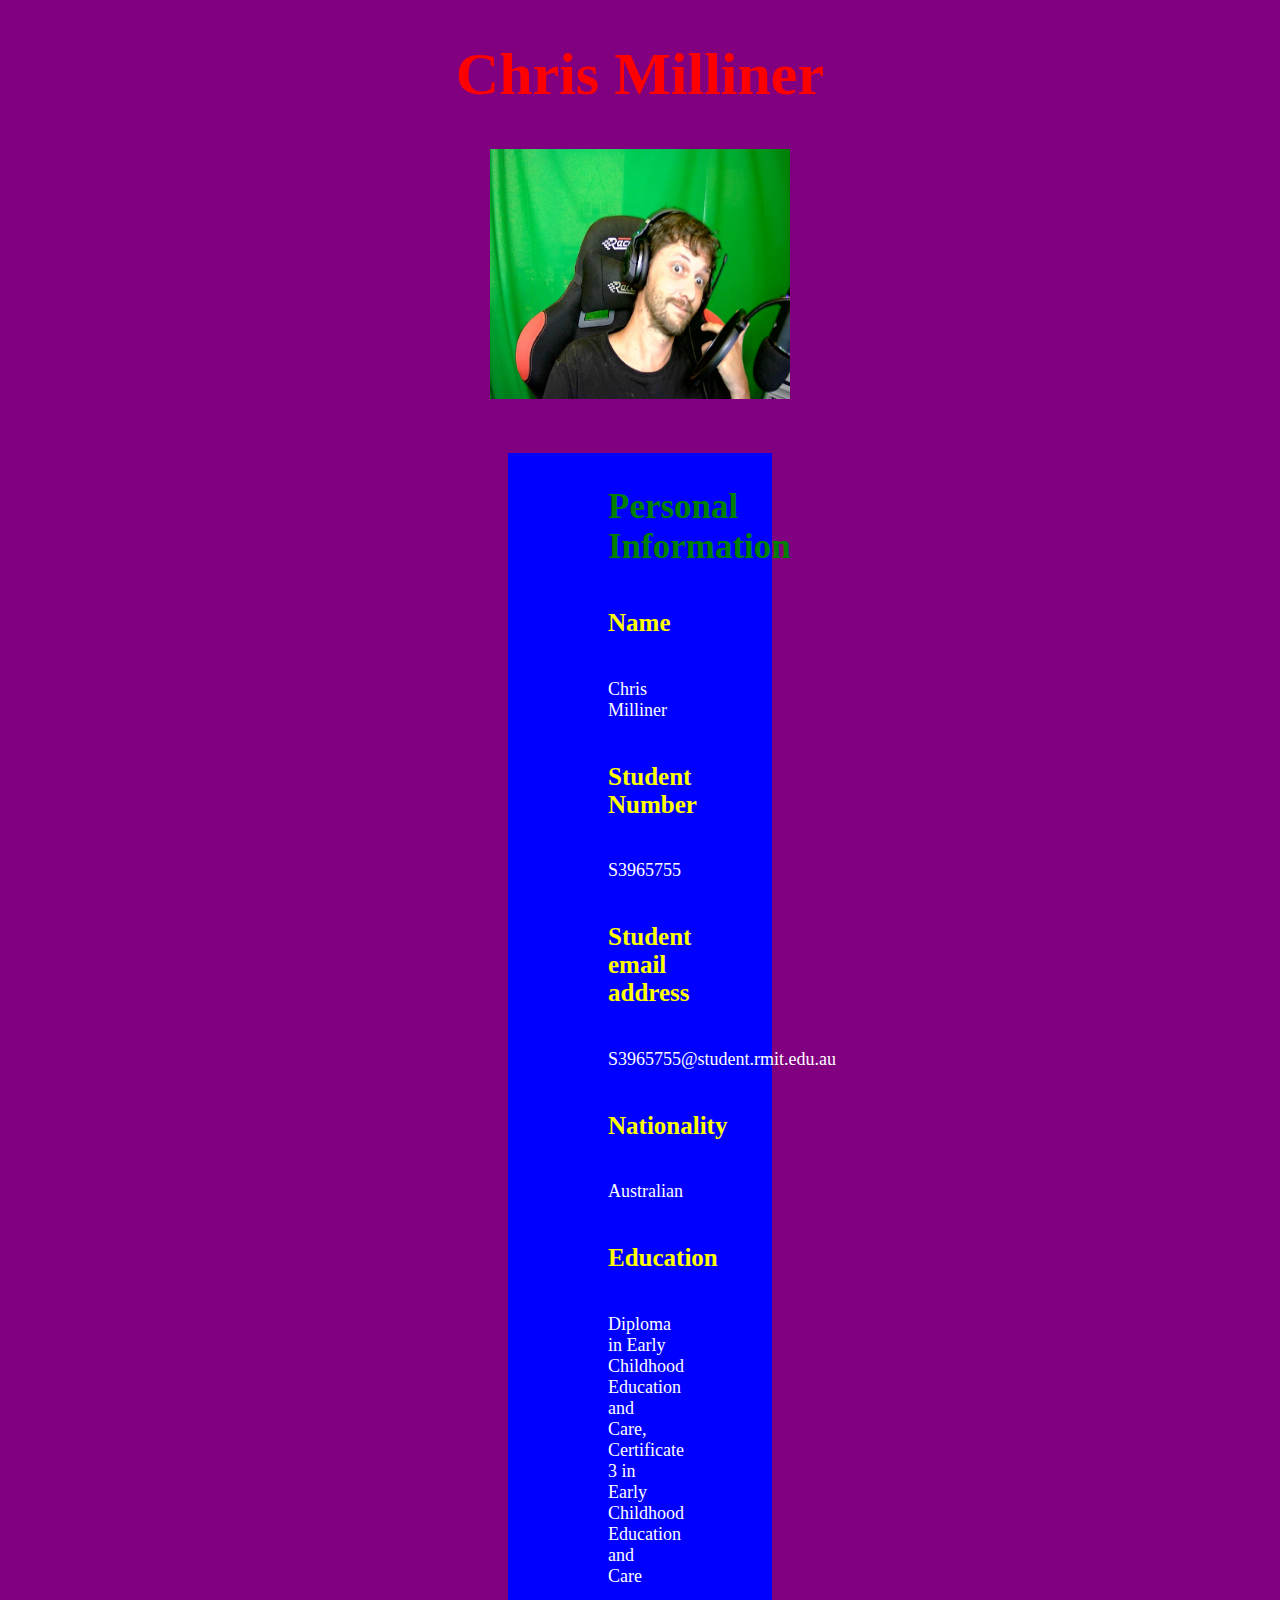
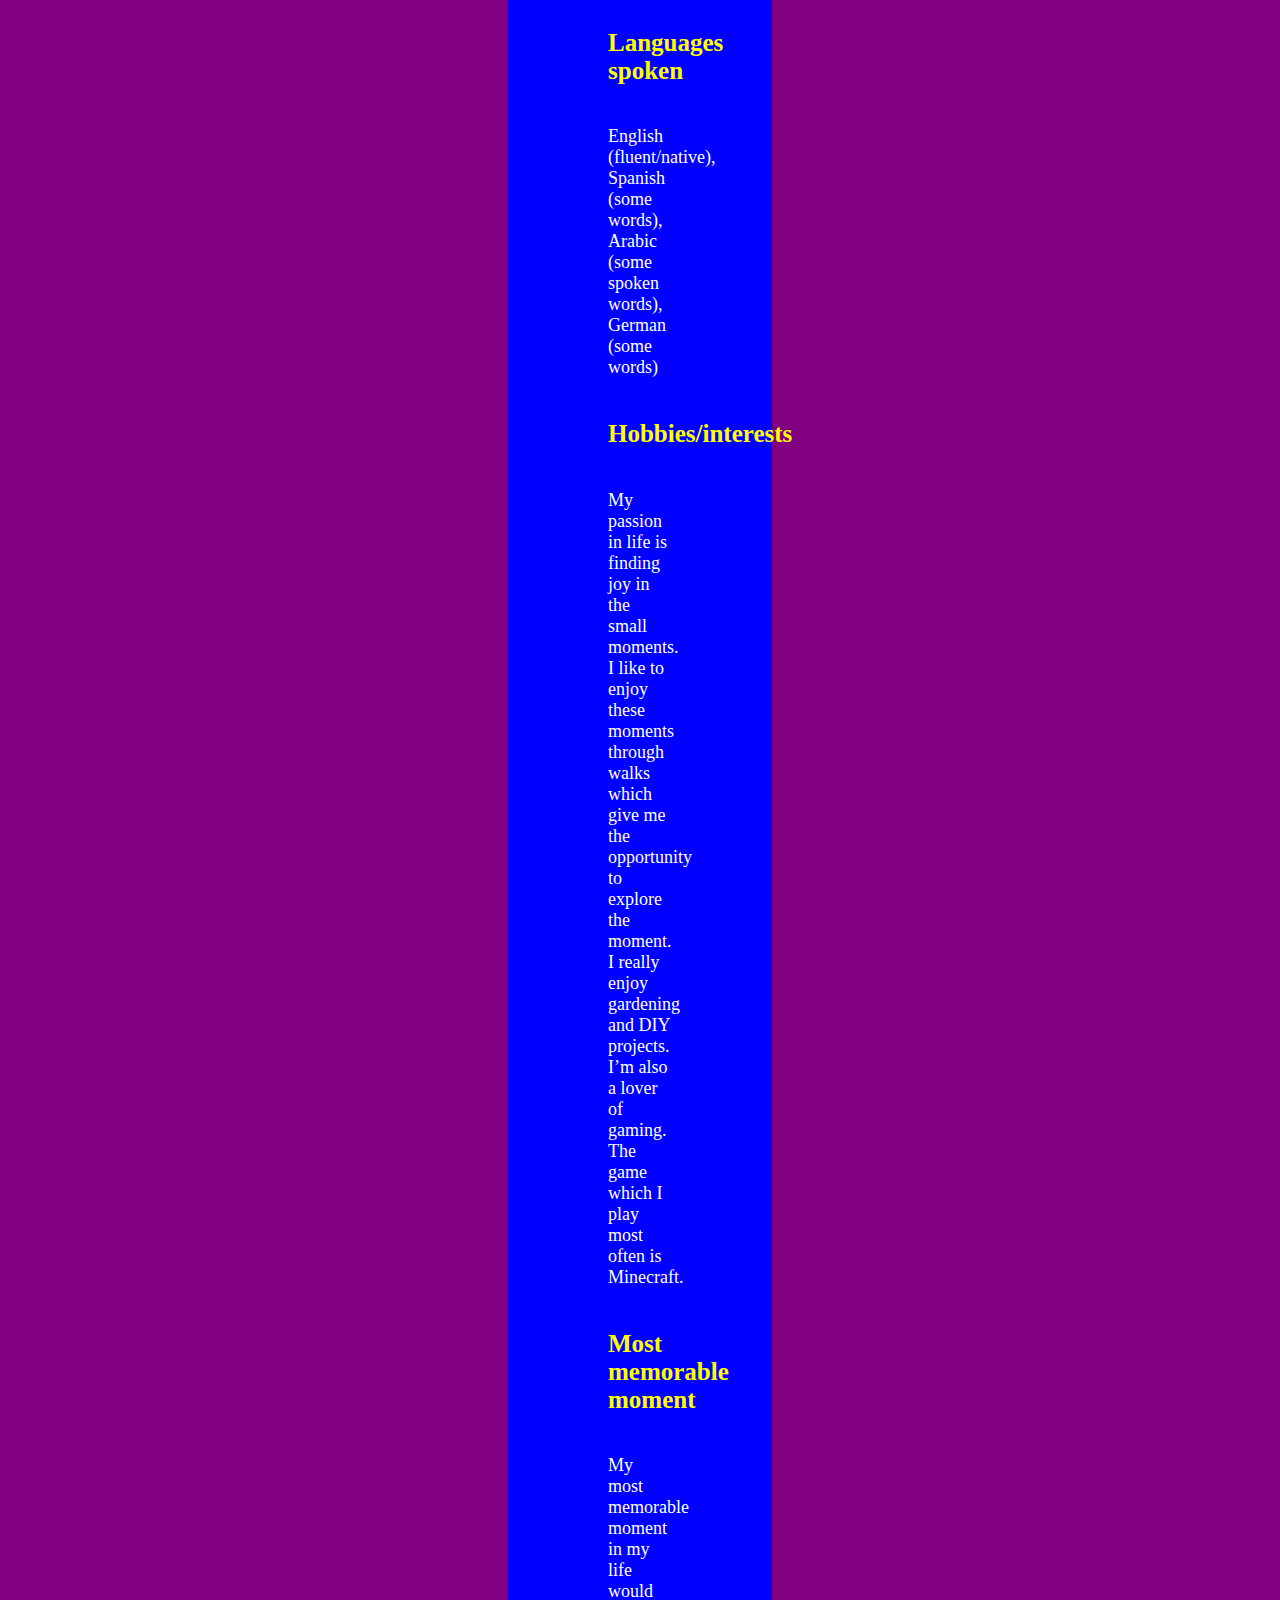
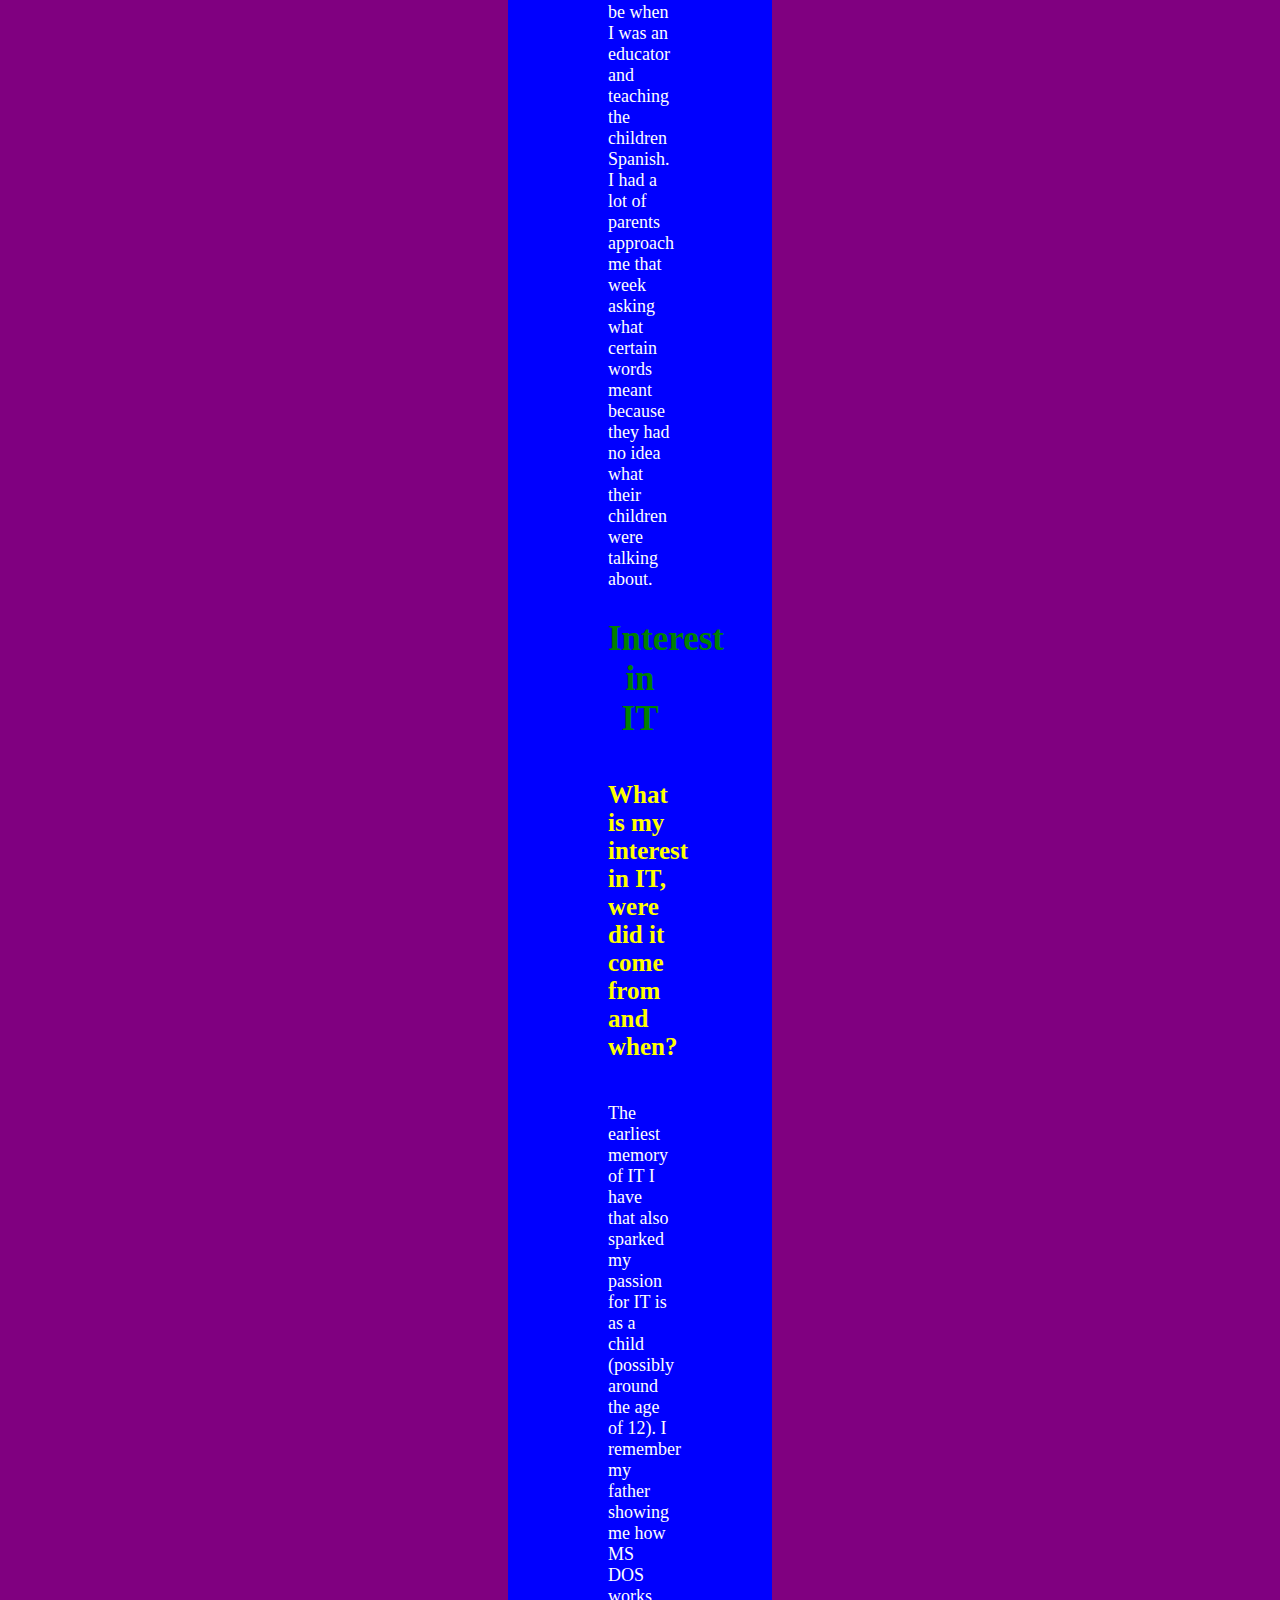
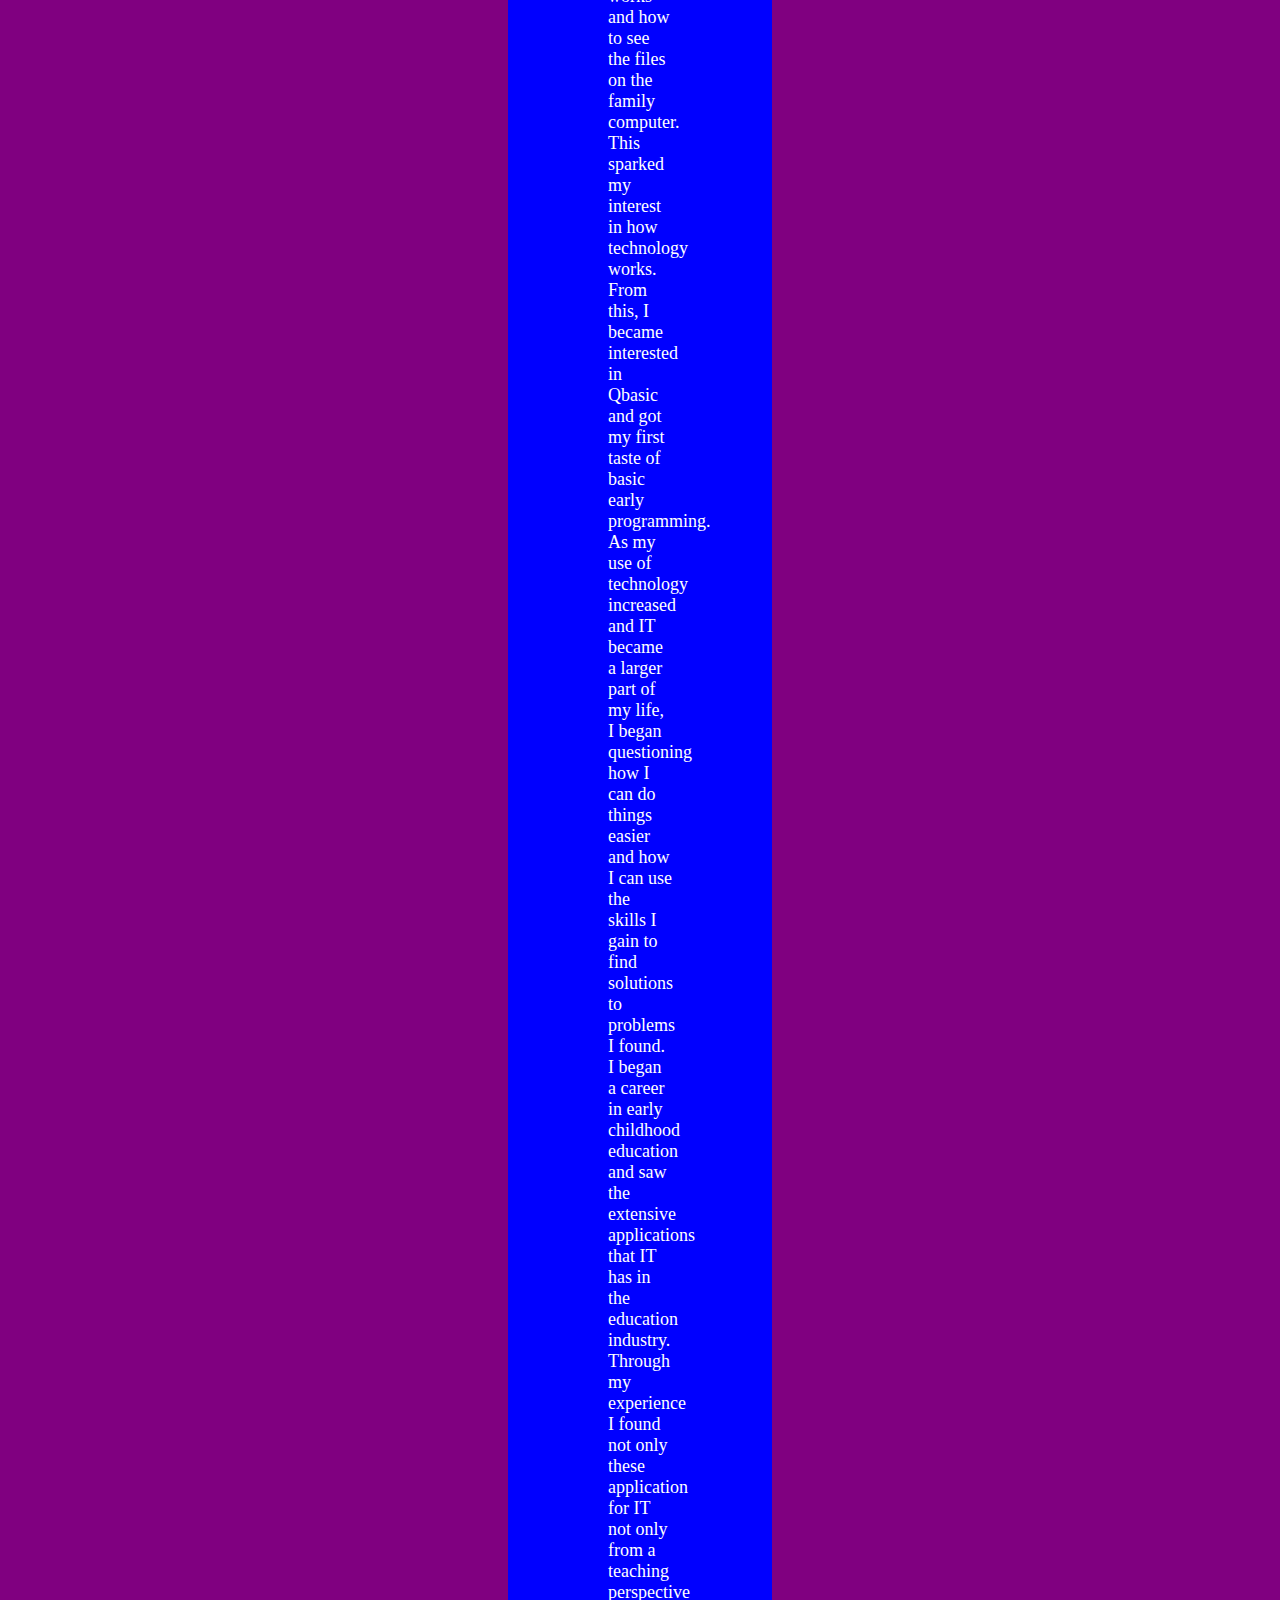
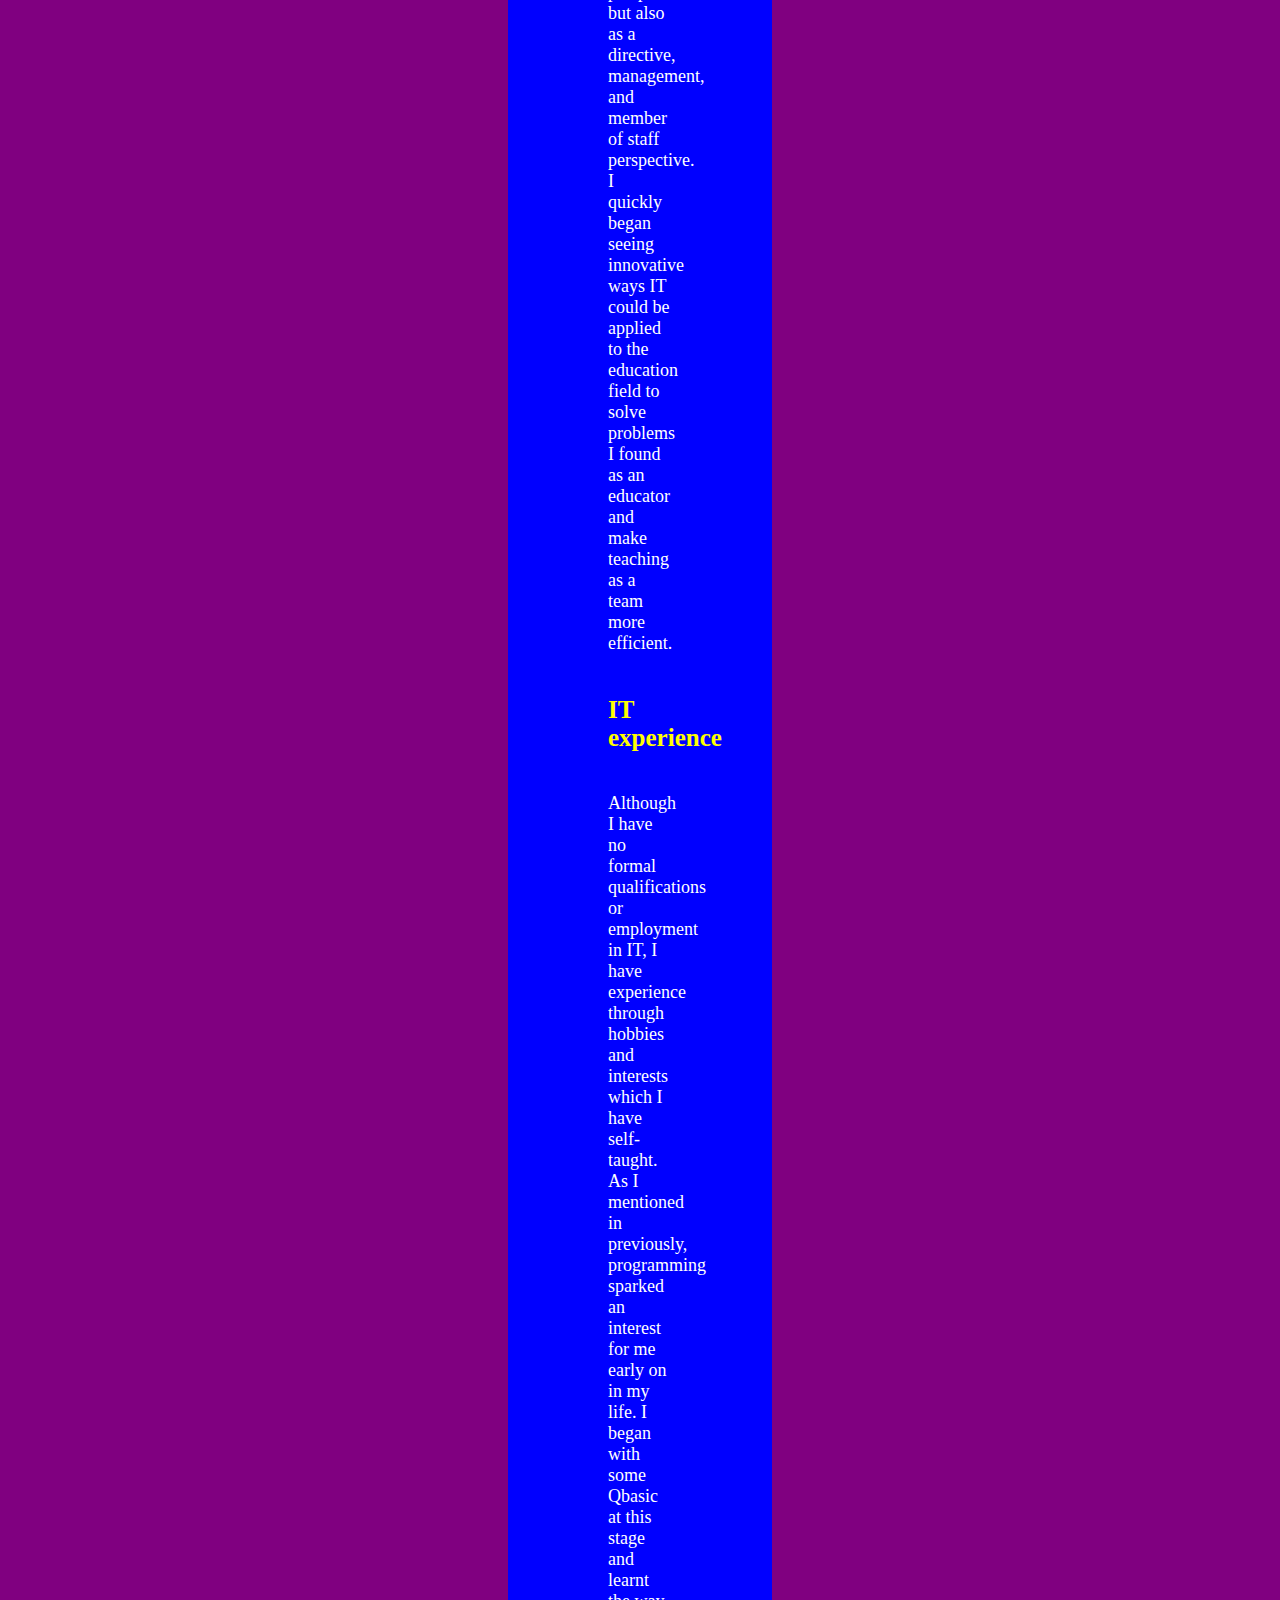
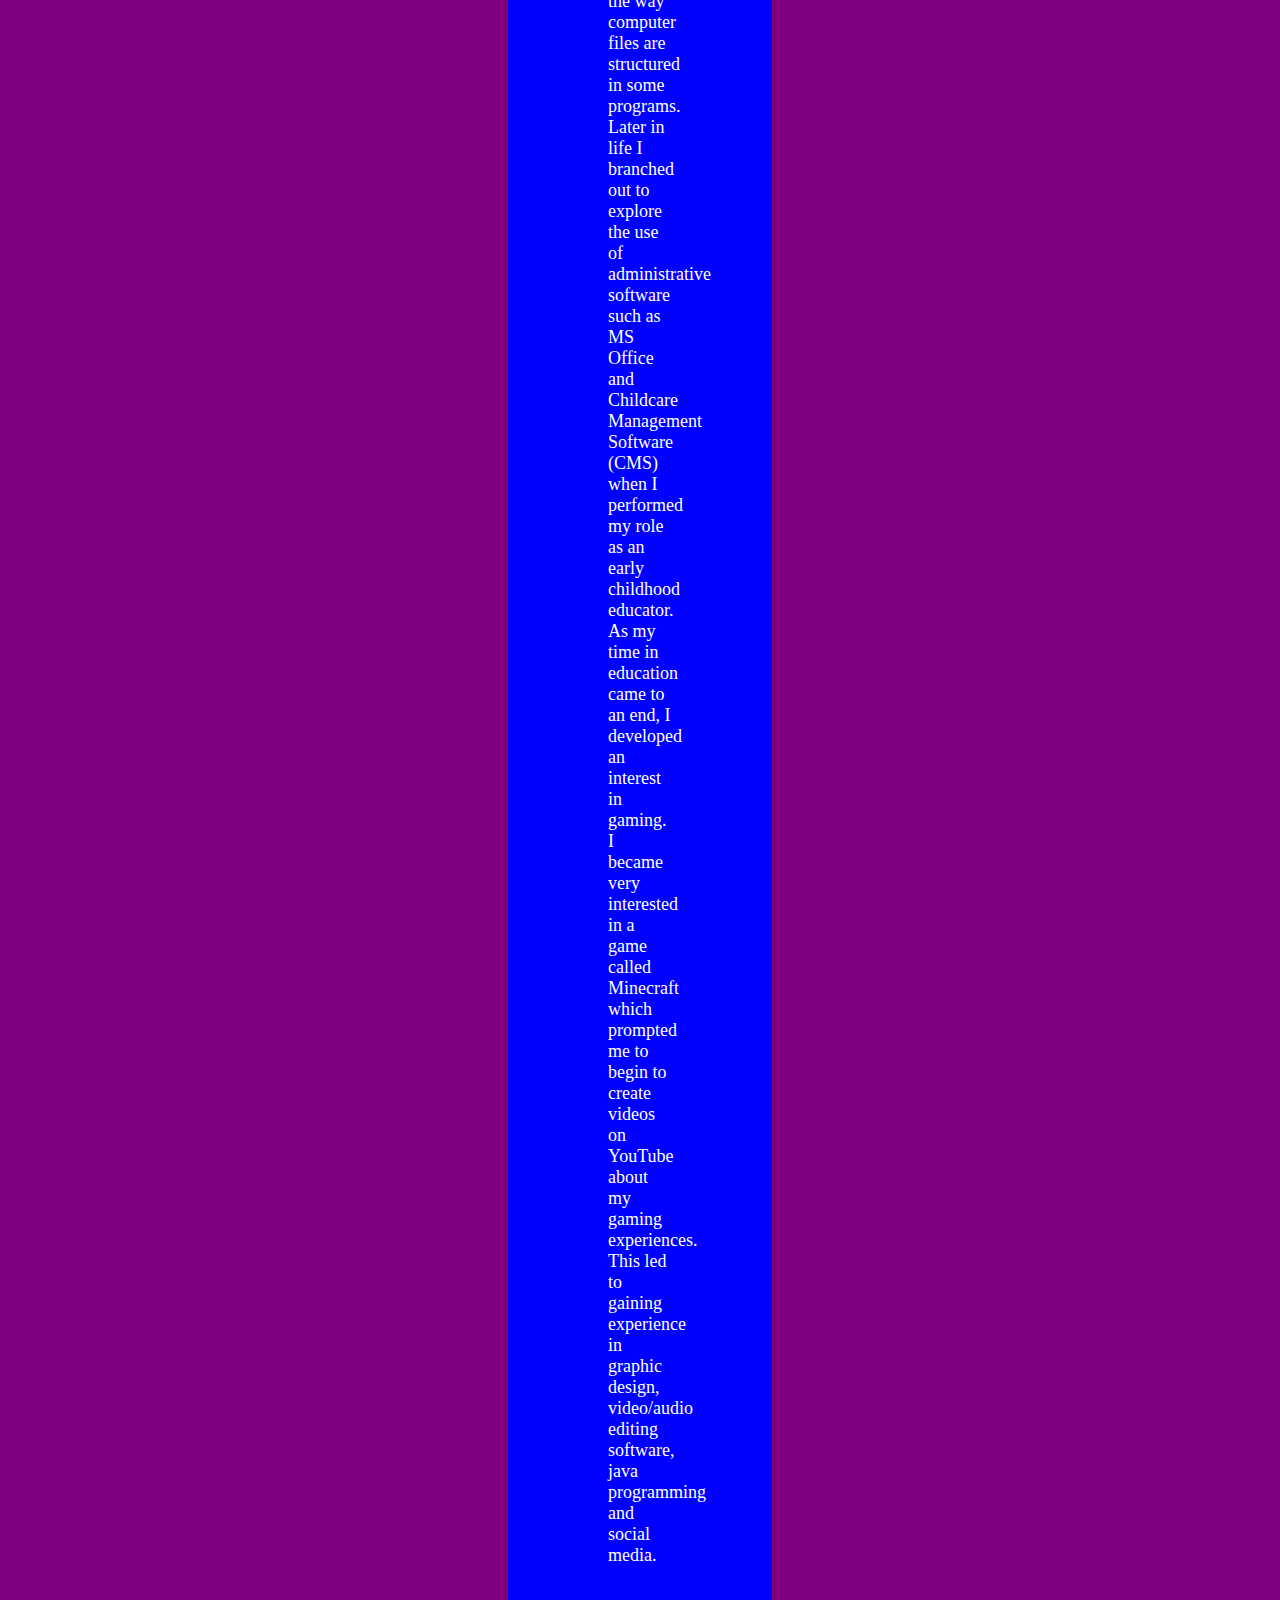
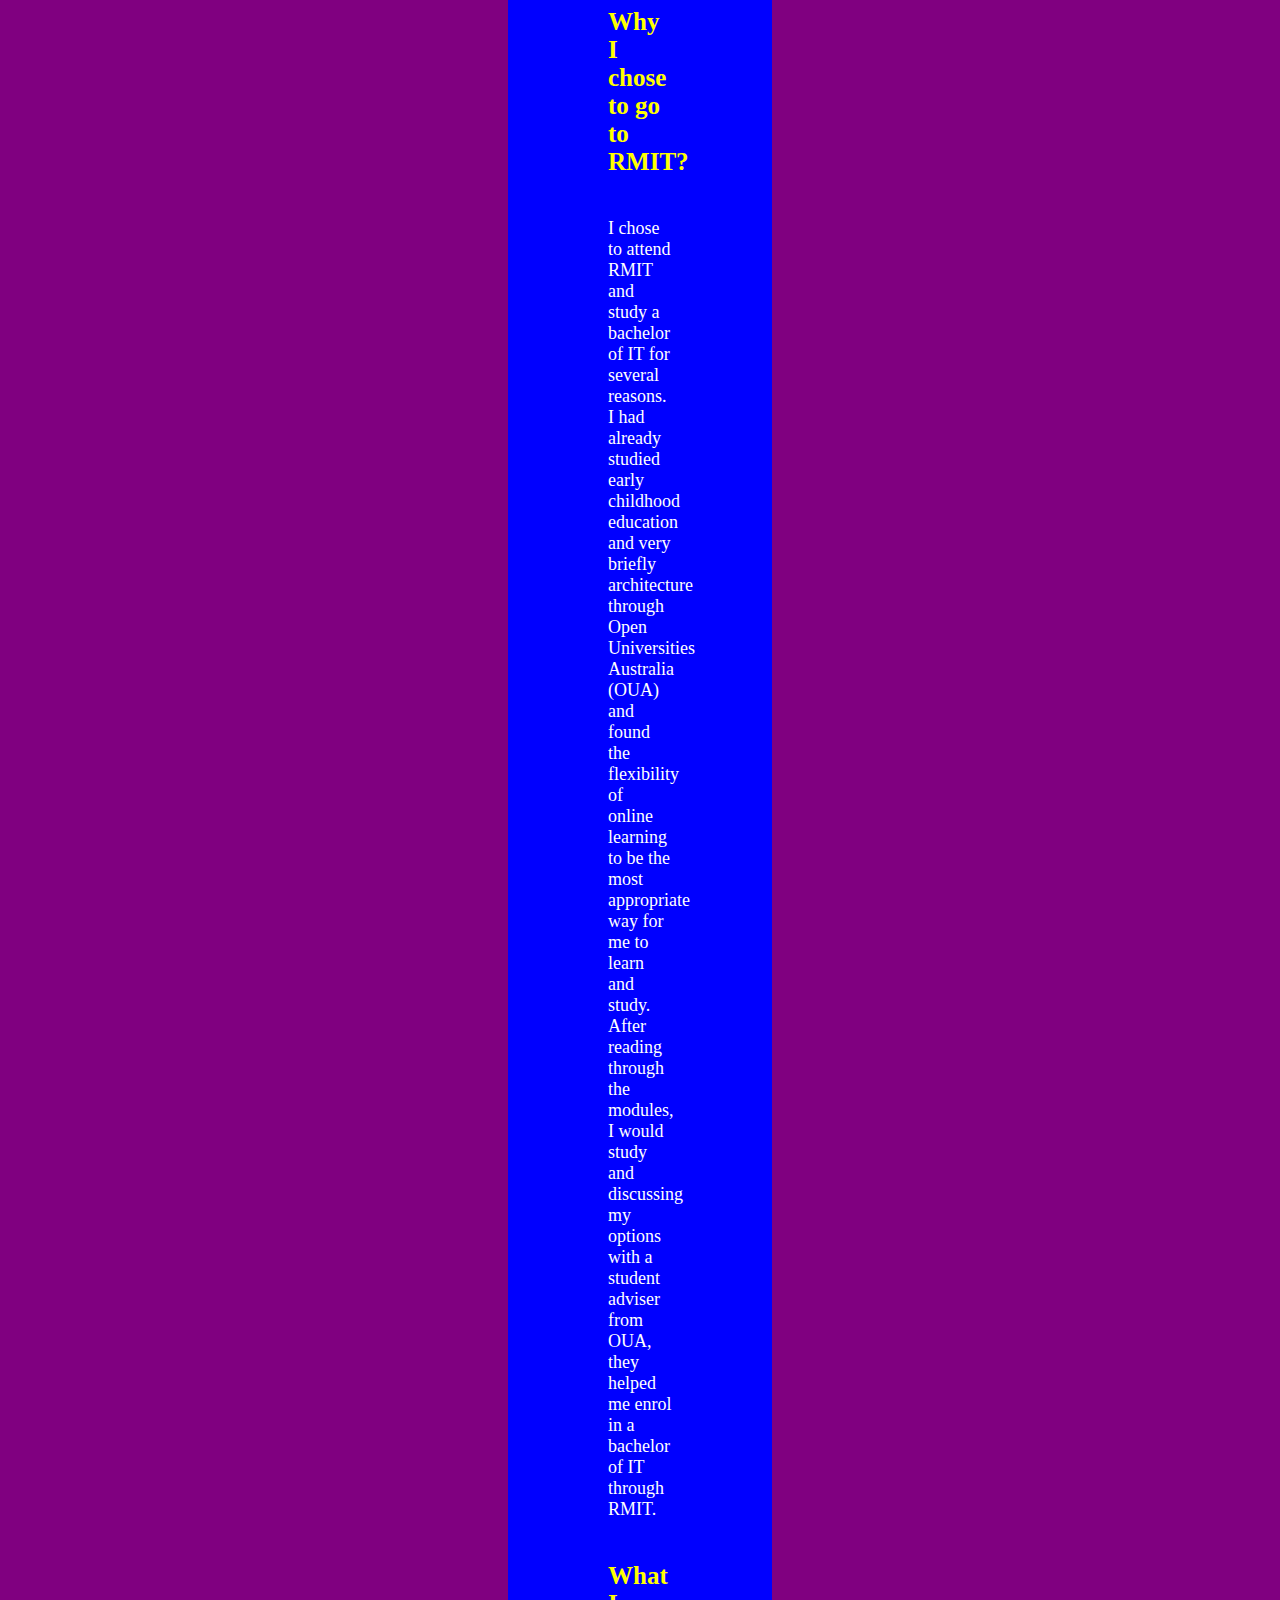
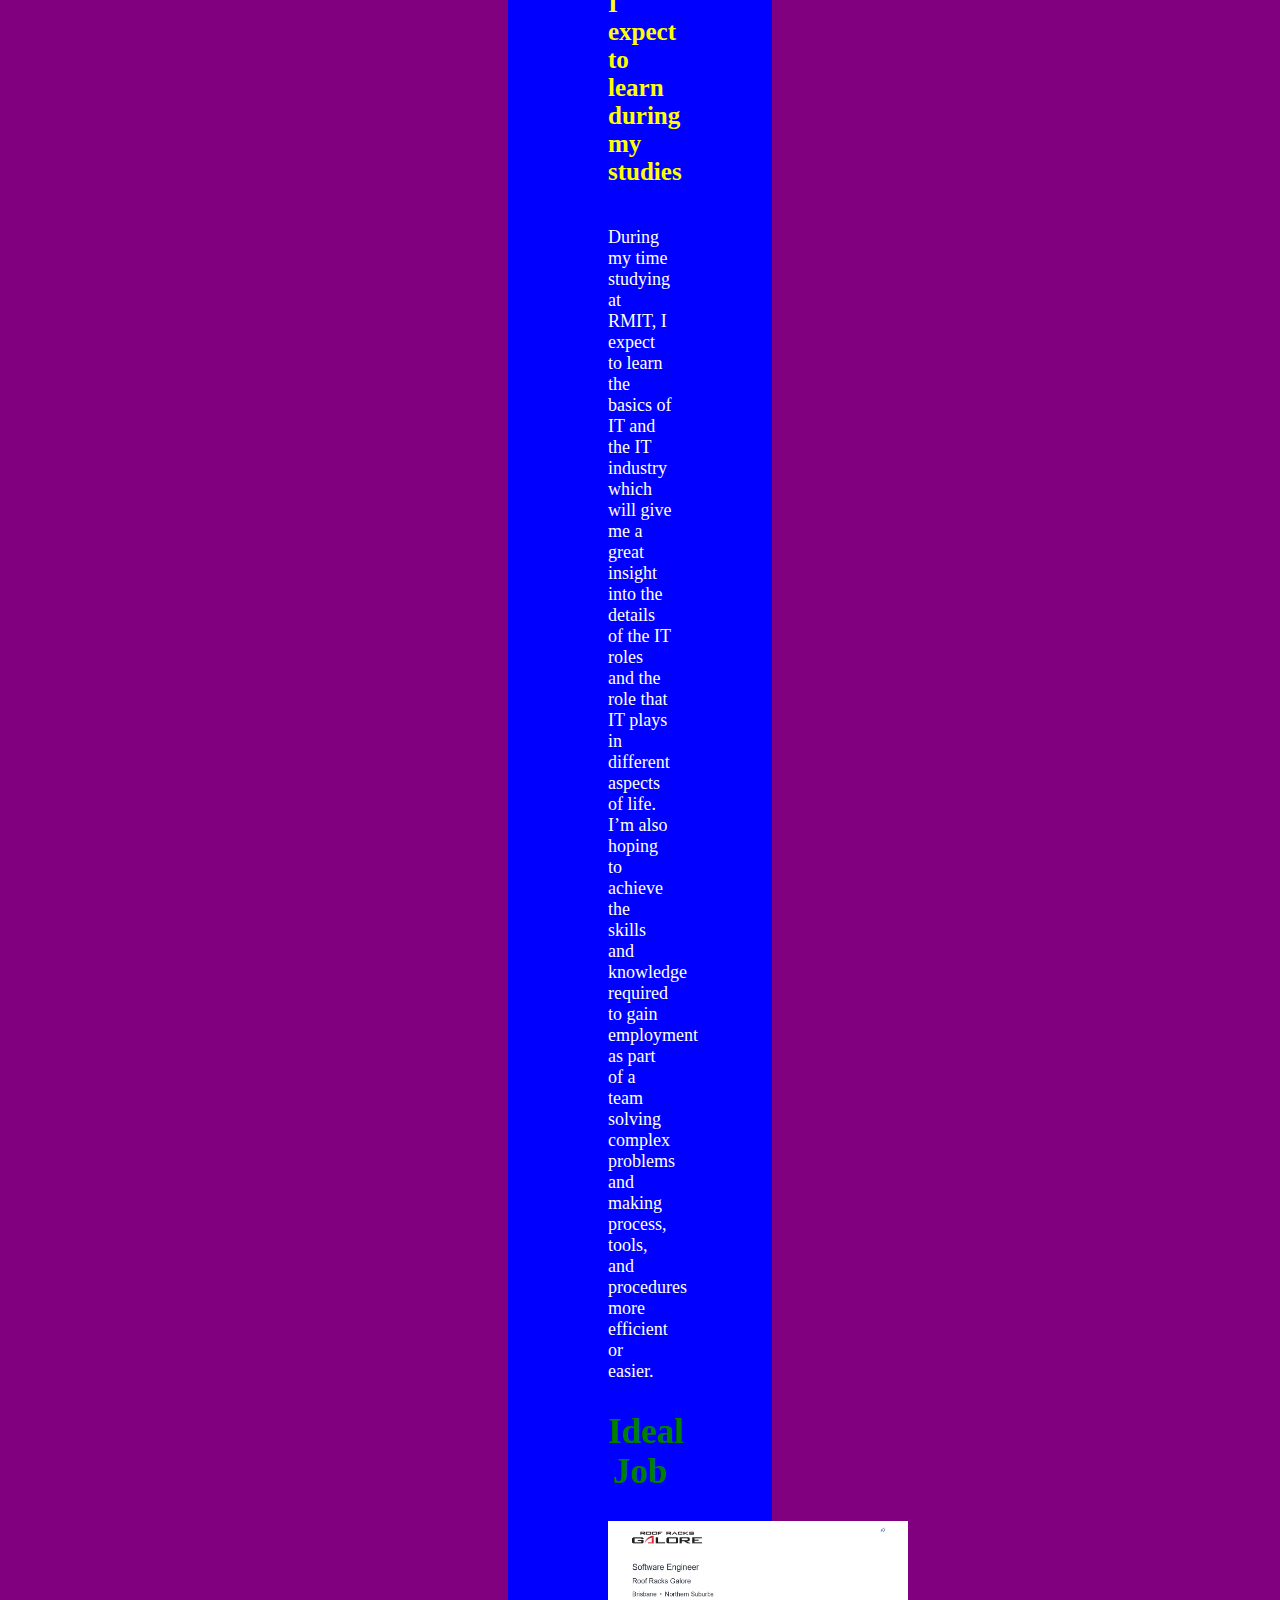
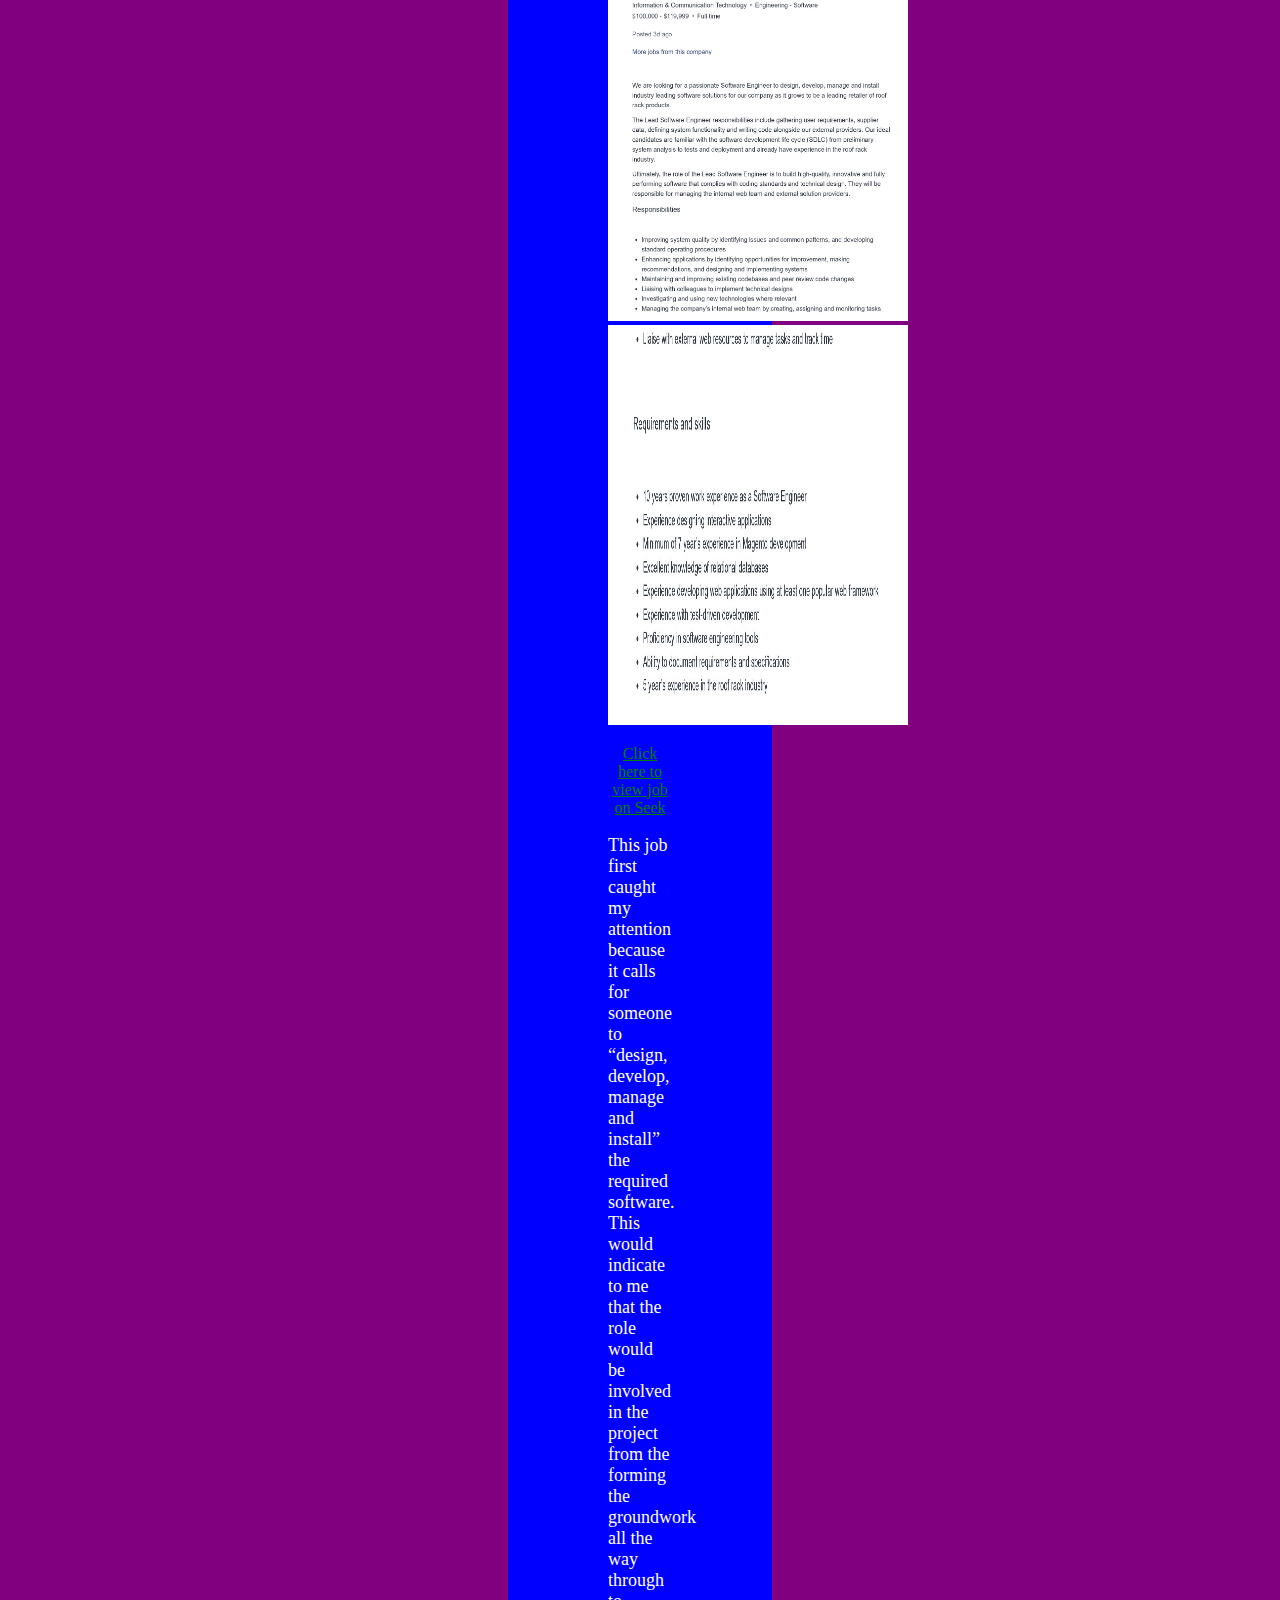
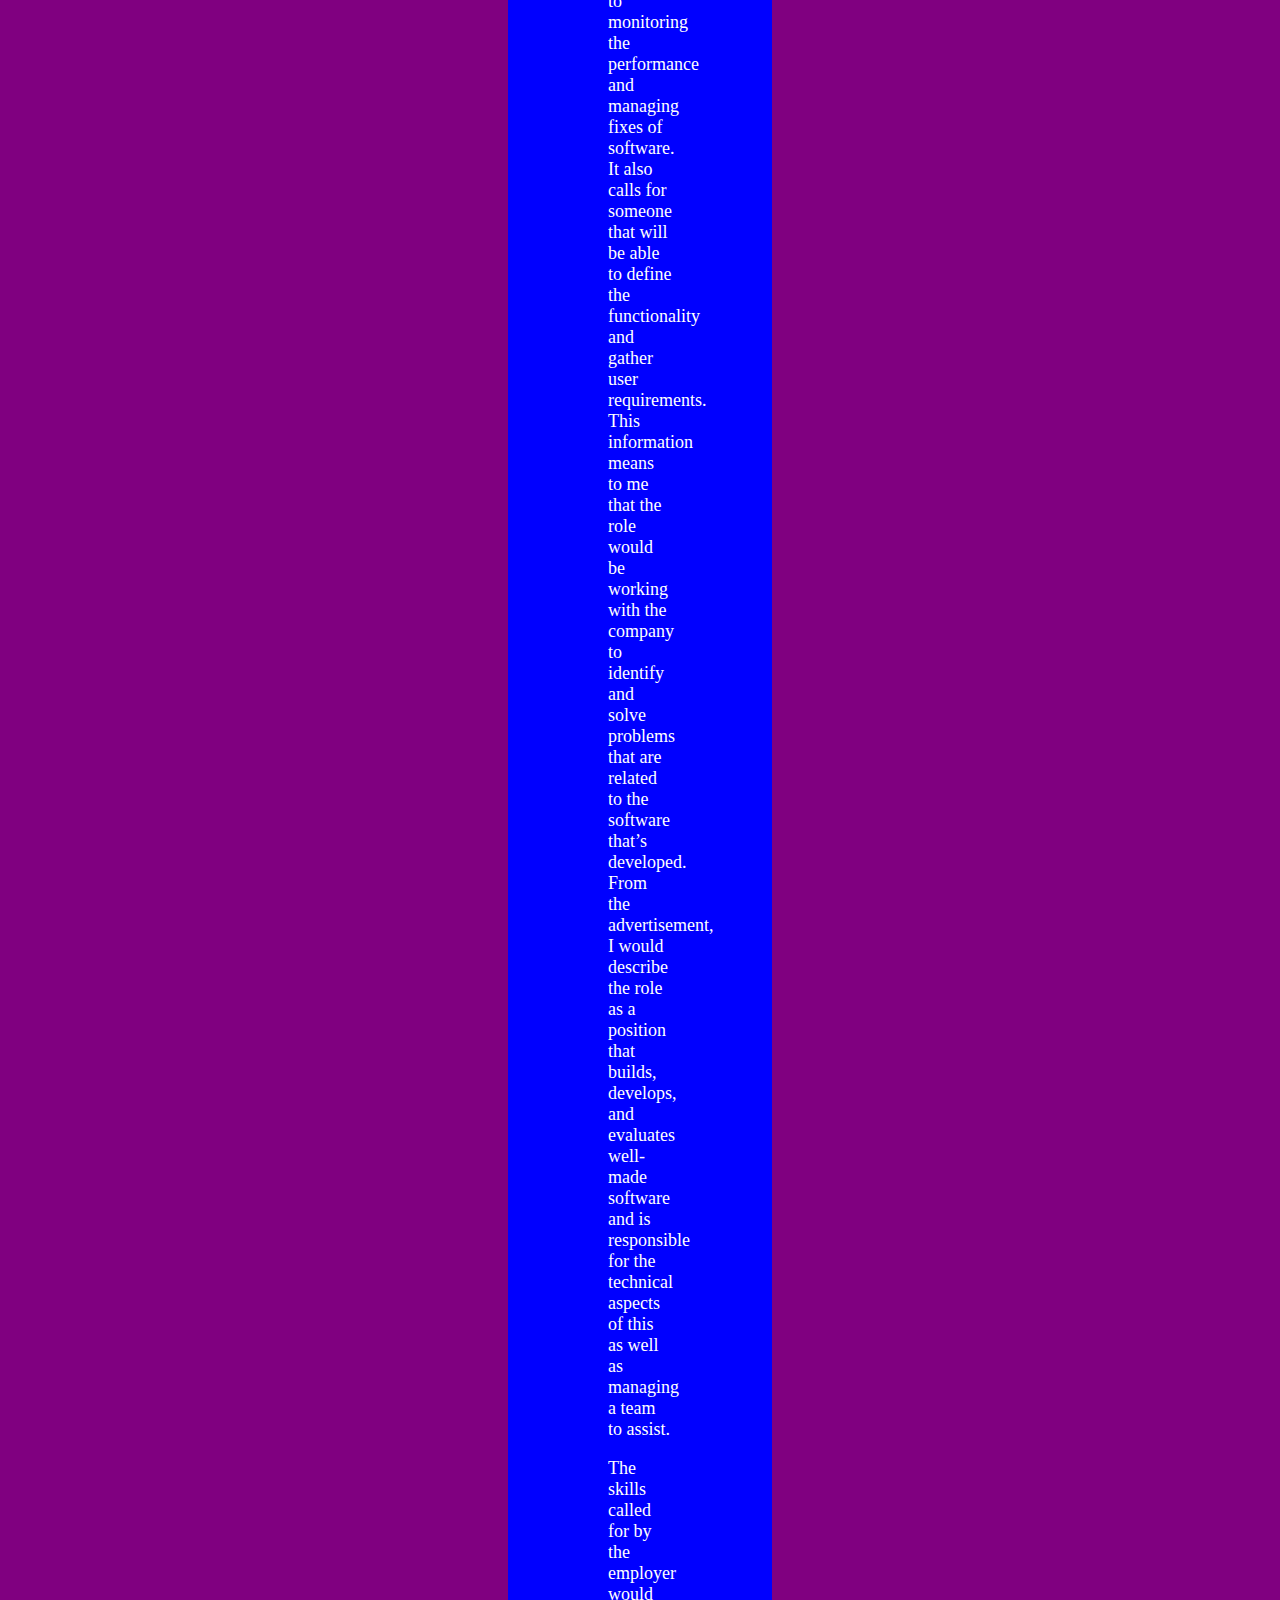
==== commit 01b9a2b5: "Images formatted, Homepage design revised and changed, minor CSS changes" ====
--- a/index.html
+++ b/index.html
@@ -6,9 +6,15 @@
   </head>
 
   <body class="homepage">
-    <h1 class="homepage-header">Chris Milliner</h1>
-    <img src="images/chris-milliner.jpg" alt="chris milliner wearing headphones and smiling in front of a greenscreen"/>
+    <header>
+      <h1 class="homepage-header">Chris Milliner</h1>
+    </header>
 
+    <div class="chris">
+      <img src="images/chris-milliner.jpg" width="300px" height="250px" alt="chris milliner wearing headphones and smiling in front of a greenscreen"/>
+    </div>
+
+    <main>
       <h2 class="homepage-subheader">Personal Information</h2>
         <h5 class="info-header">Name</h5>
           <p class="white-text">Chris Milliner</p>
@@ -39,10 +45,10 @@
 
       <h2 class="homepage-subheader">Ideal Job</h2>
 
-        <img src="images/ideal-job-pt1.jpg" alt="first part of screenshot of my ideal IT job"/>
-        <img src="images/ideal-job-pt2.jpg" alt="second part of screenshot of my ideal IT job"/>
+        <img src="images/ideal-job-pt1.jpg" width="300px" height="400px" alt="first part of screenshot of my ideal IT job"/>
+        <img src="images/ideal-job-pt2.jpg" width="300px" height="400px" alt="second part of screenshot of my ideal IT job"/>
 
-        <p style="text-align: center;"><a href="https://www.seek.com.au/job/57212402">Click here to view job on Seek</a></p>
+        <p style="text-align: center;"><a style="color: green;" href="https://www.seek.com.au/job/57212402">Click here to view job on Seek</a></p>
 
         <p class="white-text">This job first caught my attention because it calls for someone to “design, develop, manage and install” the required software. This would indicate to me that the role would be involved in the project from the forming the groundwork all the way through to monitoring the performance and managing fixes of software. It also calls for someone that will be able to define the functionality and gather user requirements. This information means to me that the role would be working with the company to identify and solve problems that are related to the software that’s developed. From the advertisement, I would describe the role as a position that builds, develops, and evaluates well-made software and is responsible for the technical aspects of this as well as managing a team to assist.
         <p class="white-text">The skills called for by the employer would include working within a web framework which, from my research, is a framework that makes the development of web applications possible (Wikipedia, nd-c) namely PHP which is a general scripting language (Wikipedia, nd-b) for Magento which is a commerce software (Wikipedia, nd-a) that the company uses. The role also calls for at least 10 years of experience as a software engineer as this is a senior role. As a senior role, a responsibility is also to manage an internal team and external team to assist. Managing a team would require teamwork and communication skills. To fulfill the role successfully, time management would also be a required skill of this role. Although no formal qualifications are called for in the advertisement, my research through Seek (nd) indicates I would require at minimum a relevant Bachelor degree.</p>
@@ -51,9 +57,9 @@
       <h2 class="homepage-subheader">Personal Profile</h2>
         <h5 class="info-header">Results of Myers-Briggs test</h5>
           <h6 class="small-header"><em>Protagonist</em></h6>
-
+        <div class="protagonist">
           <img src="images/protagonist.png" alt="a cartoon protagonist"/>
-
+        </div>
           <p class="white-text">Extraverted (73%)</p>
           <p class="white-text">Intuitive (63%)</p>
           <p class="white-text">Feeling (77%)</p>
@@ -65,25 +71,22 @@
           <p class="white-text">Tactile (55%)</p>
           <p class="white-text">(EducationPlanner, nd)</p>
         <h5 class="info-header">Favourite Types of Work test results</h5>
-
-          <img src="images/second-test-results.jpg" alt="screenshot of results for 123test"/>
-
+          <div class="pie-chart">
+            <img src="images/second-test-results.jpg" width="550px" height="500px" alt="screenshot of results for 123test"/>
+          </div>
           <p class="white-text">Investigative (30%)</p>
           <p class="white-text">(123test, nd)</p>
         <p class="white-text">To me these results show I favour investigative, empathetic, emotionally driven, and kinetic projects. This means that I tend to favour tasks I’m passionate about that can benefit others, are practical and involve problem solving. My behaviour in a team could be affect by the fact that I’m connected to my emotions and benefiting other people. This could mean I could favour as tasks that reinforces a belief or value of my own or take on task which I feel would benefit the team, but I would not be able to complete. It also means that I would tend to take on the investigator role and find solutions to barriers for the team. The results would also mean that I would work well with a team that needed an investigative view or an empathetic view. I would also do well in the physical implementation of tasks. A team would compliment me if they had traits that could manage workloads appropriately and a team that were skilled in evaluating their personal beliefs and values against the tasks involved.</p>
+    </main>
+
+    <footer>
+      <h2 class="navigavtion-header">Further Links</h2>
+        <ul>
+          <li><a href="project-idea.html">Project Idea</a></li>
+          <li><a href="references.html">References</a></li>
+        </ul>
+    </footer>
+
   </body>
 
-  <footer>
-      <h2 class="navigavtion-header">Further Links</h2>
-    <ul>
-      <li><a href="project-idea.html">Project Idea</a></li>
-      <li><a href="references.html">References</a></li>
-    </ul>
-  </footer>
-
-<<<<<<< HEAD
-  </body>
-  
-=======
->>>>>>> 42dceeab76e07c22ce3779c976fd3cbd6cbd0e98
 </html>
--- a/css/style.css
+++ b/css/style.css
@@ -1,3 +1,27 @@
+header {
+  text-align: center;
+}
+main {
+  background-color: blue;
+  margin: 50px 500px;
+  padding: 5px 100px;
+}
+footer {
+  background-color: yellow;
+  text-align: left;
+  margin: 100px 500px;
+}
+/* classes for images */
+.chris {
+  text-align: center;
+}
+.protagonist {
+  text-align: center;
+}
+.pie-chart {
+  text-align: center;
+}
+/* classes for text */
 .homepage {
   background-color: purple;
 }
@@ -8,7 +32,6 @@
   background-color: white
 }
 .navigavtion-header {
-  text-align: left;
   font-size: 25px;
   color: green;
 }
@@ -28,7 +51,7 @@
   color: green;
 }
 .info-header {
-  font-size: 20px;
+  font-size: 25px;
   color: yellow;
 }
 .small-header {
@@ -37,7 +60,7 @@
   color: red;
 }
 .white-text {
-  font-size: 14px;
+  font-size: 18px;
   color: white;
 }
 .project-idea-header {
@@ -55,6 +78,9 @@
   color: black;
 }
 .black-text {
-  font-size: 14px;
+  font-size: 18px;
   color: black;
 }
+.reference-text {
+  padding: 50px 200px
+}
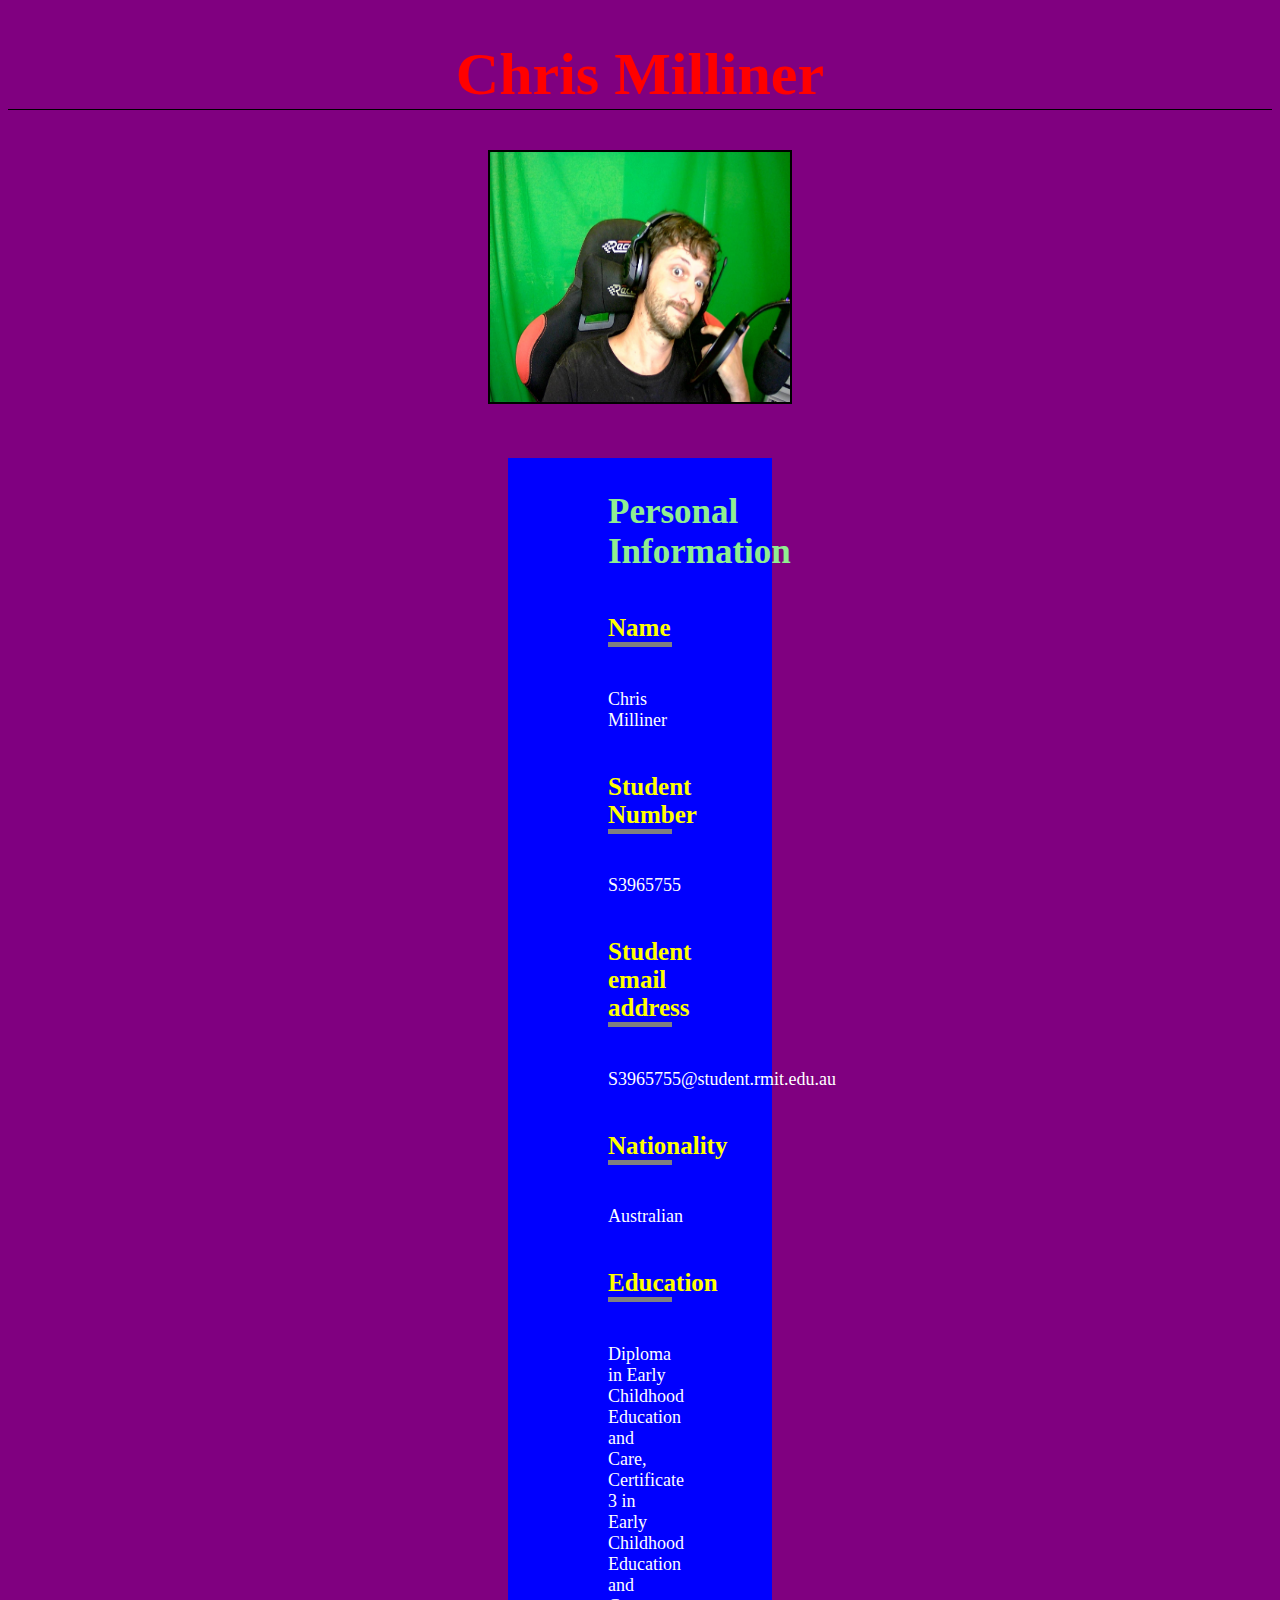
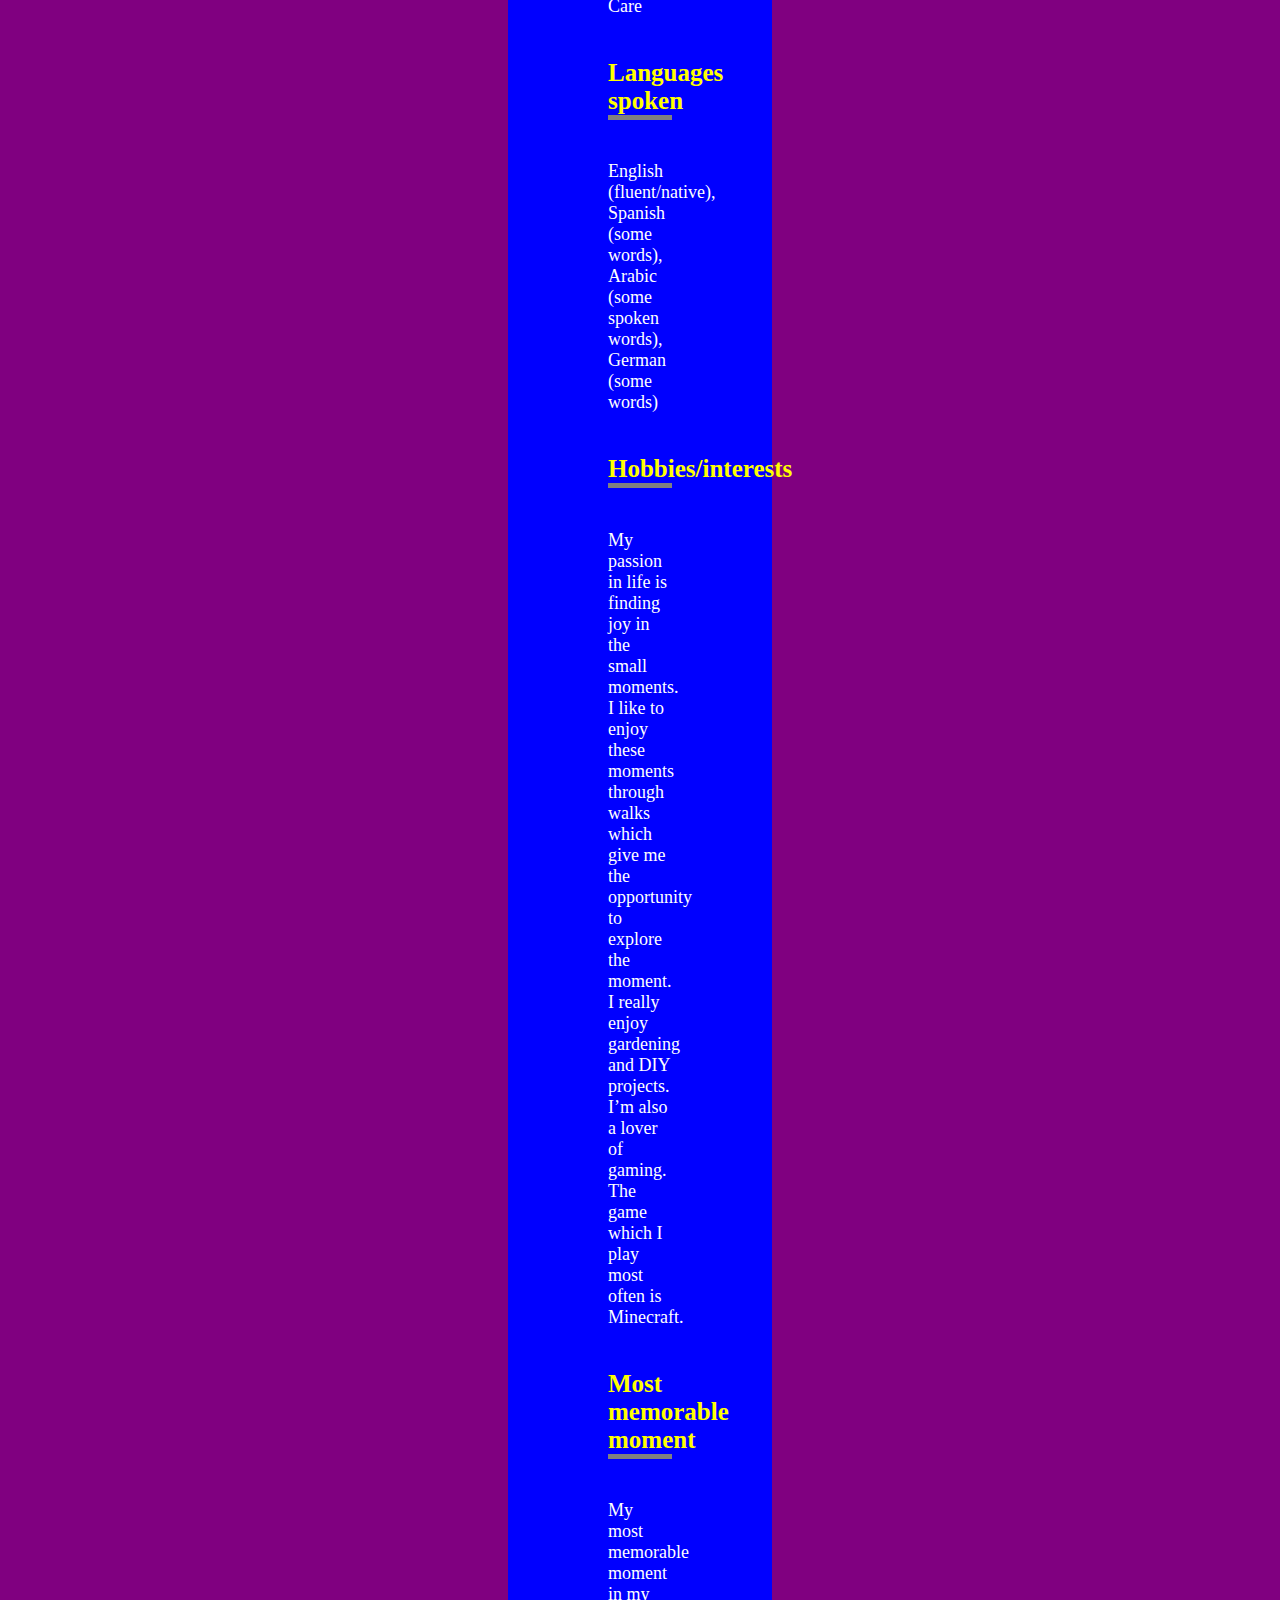
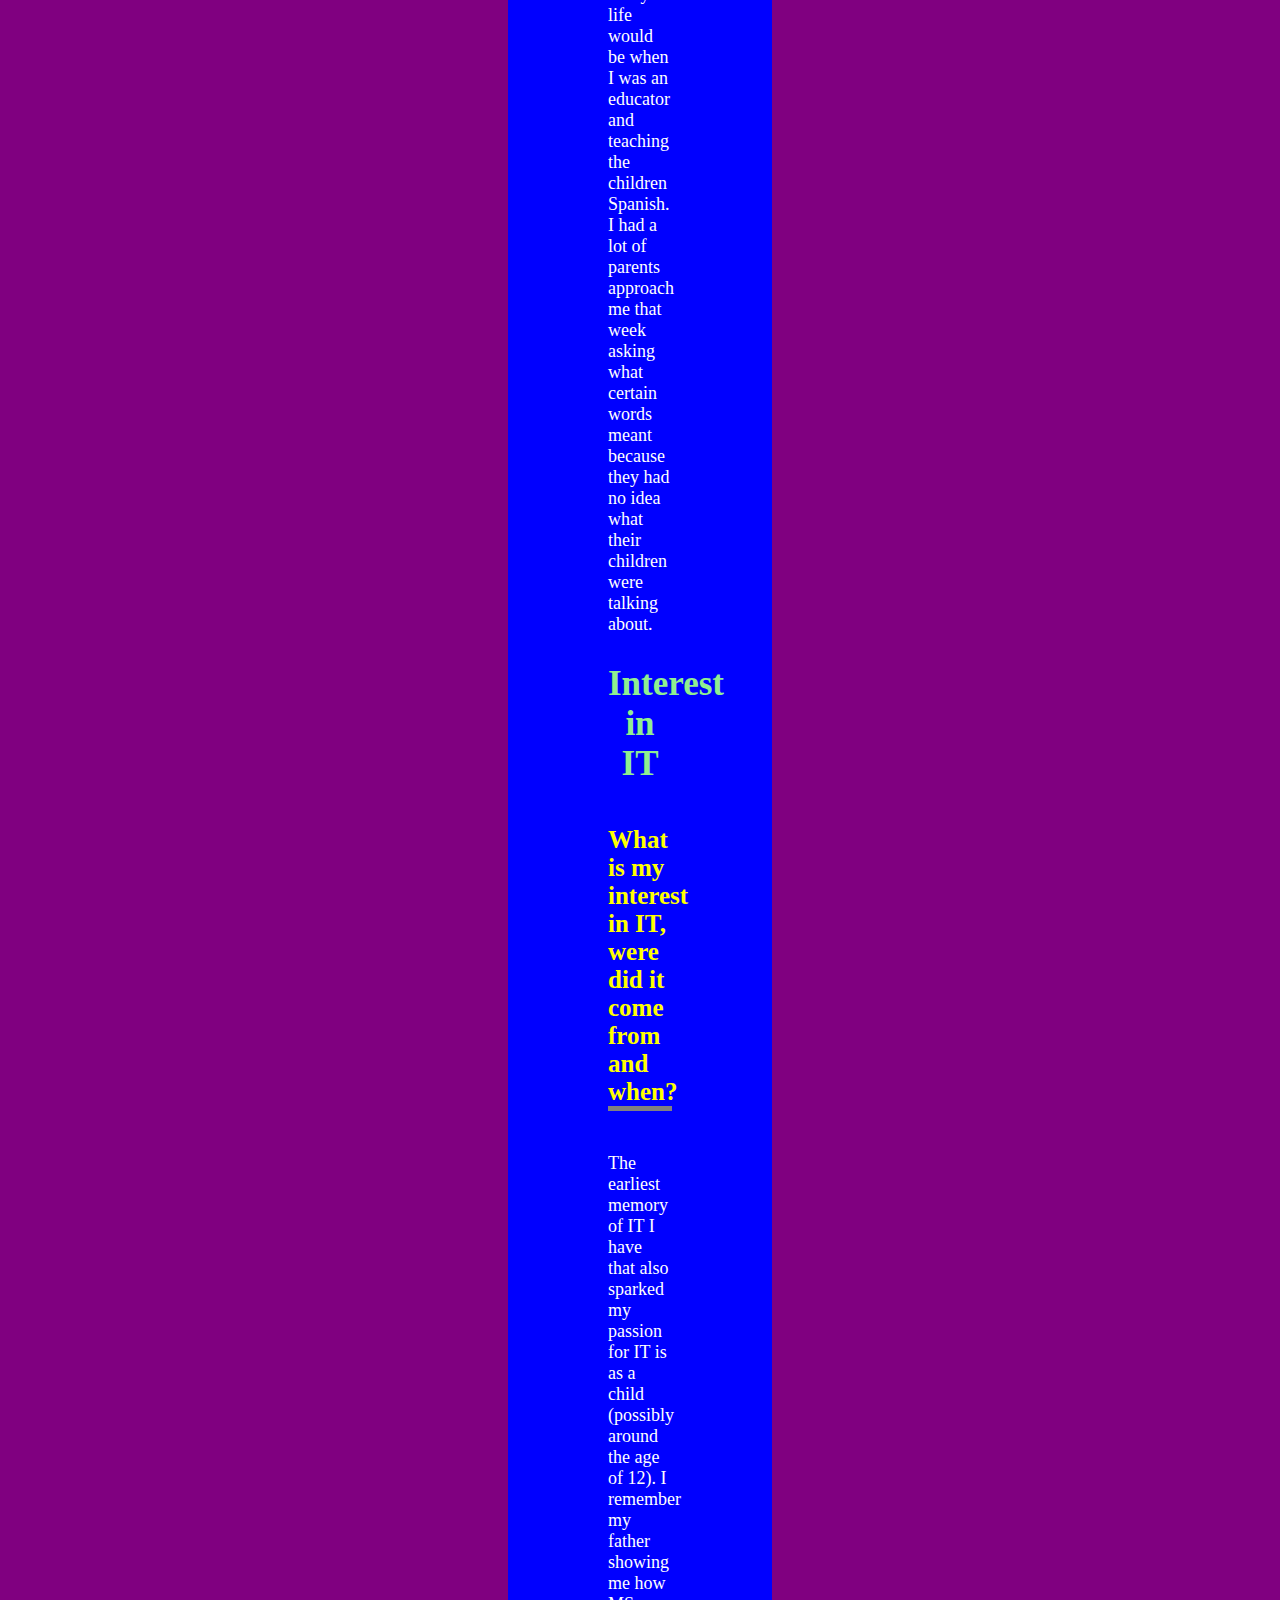
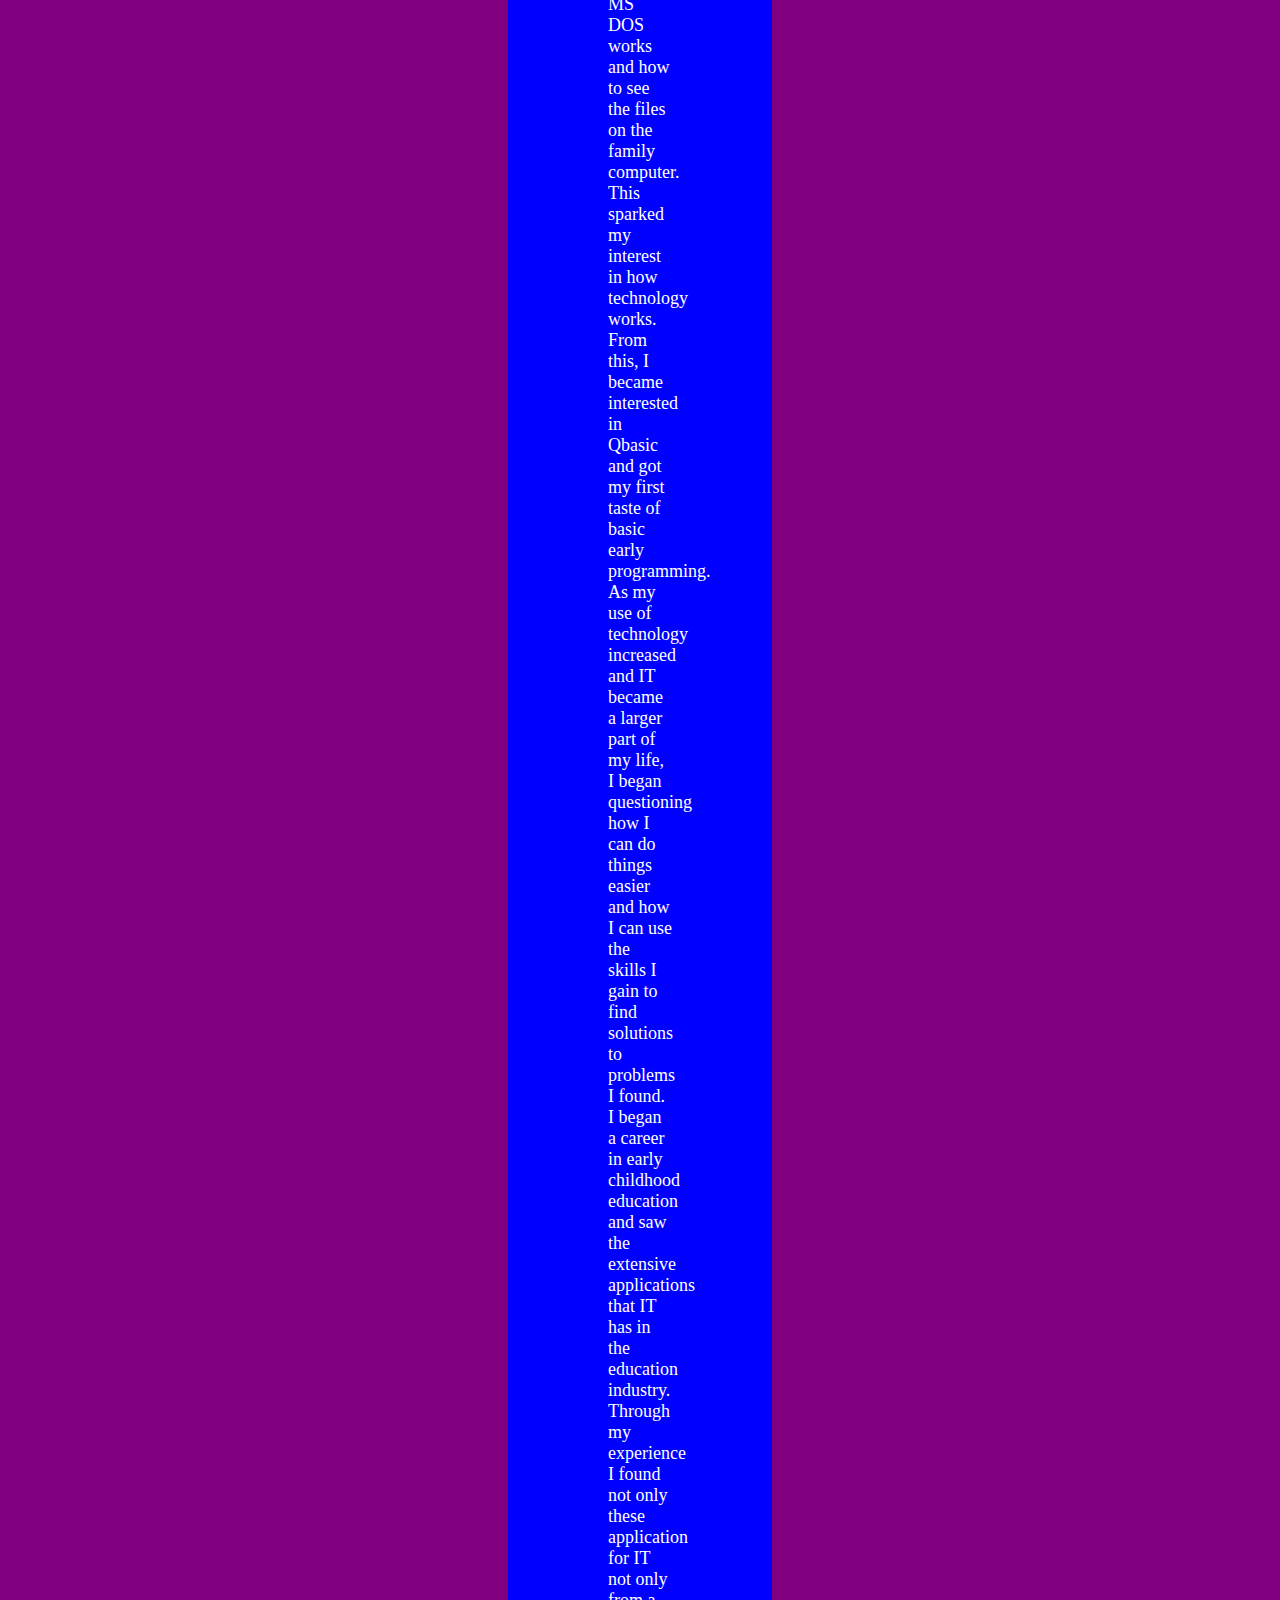
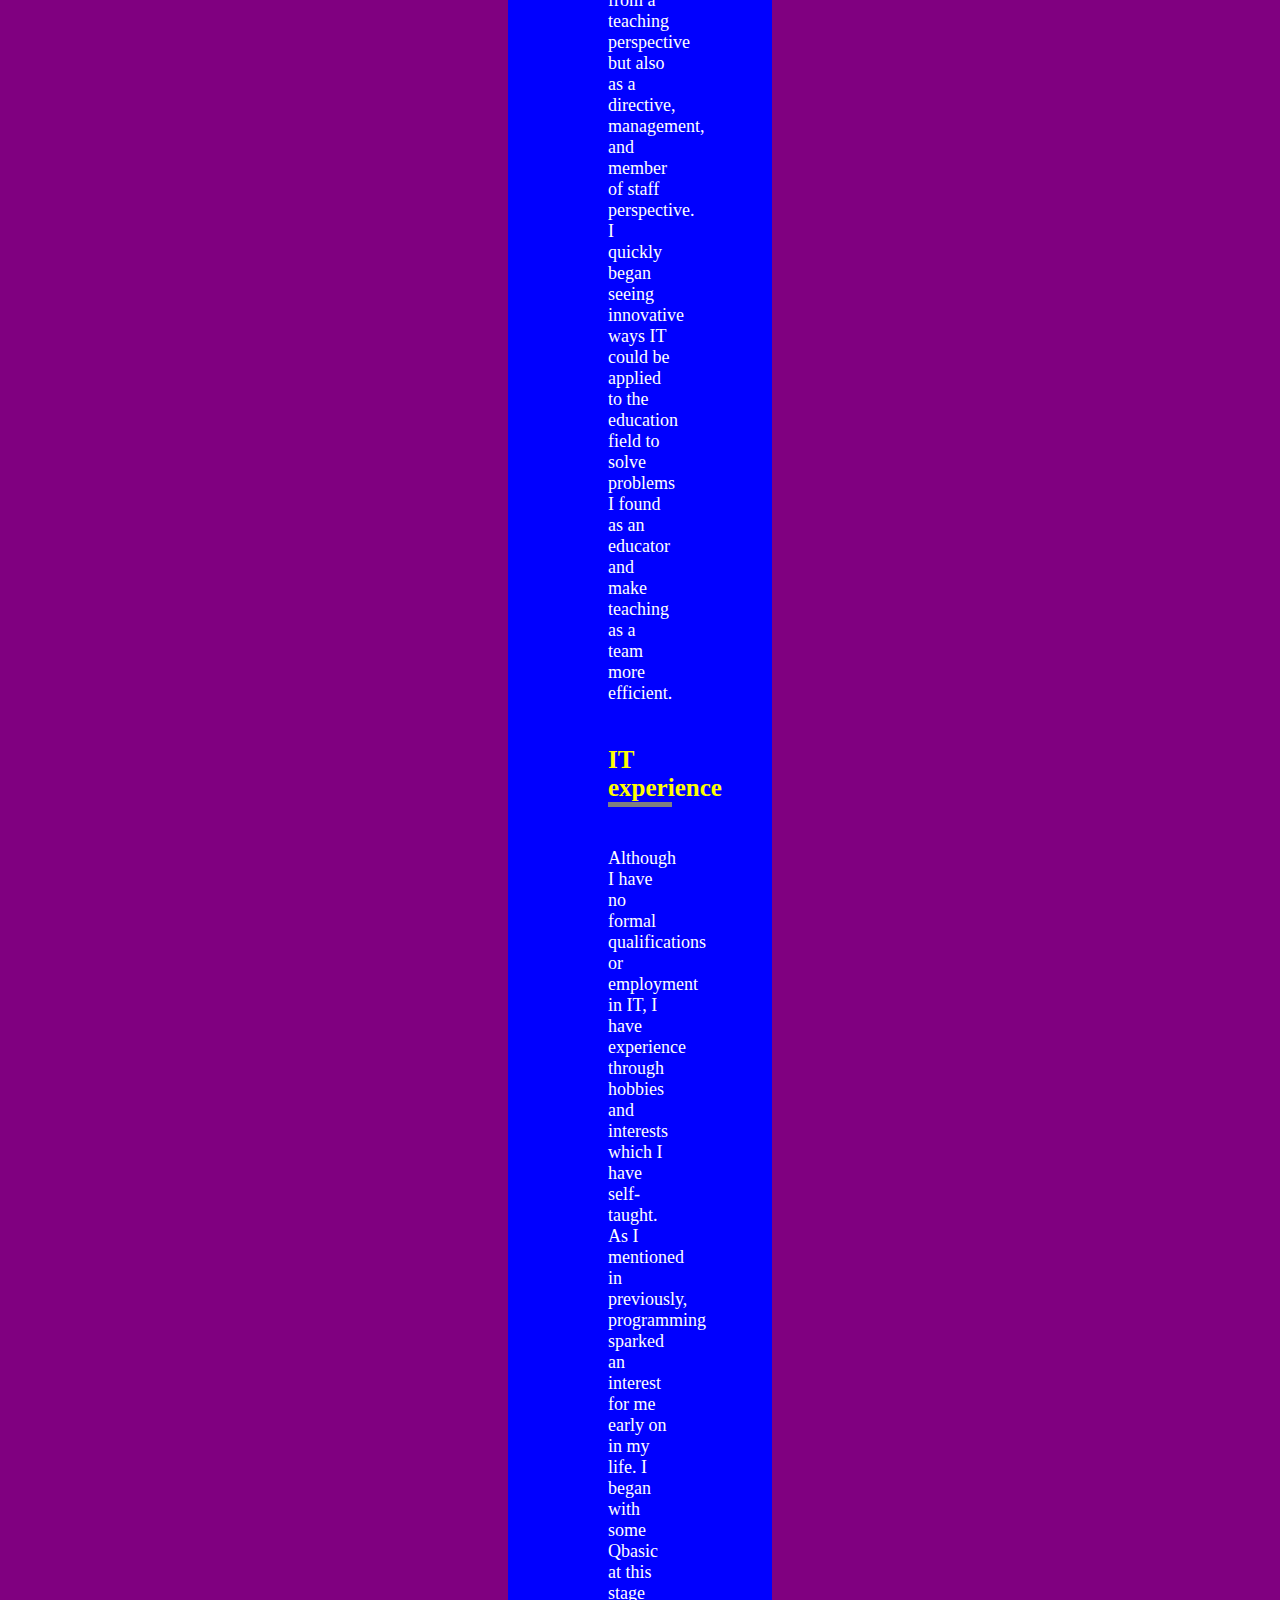
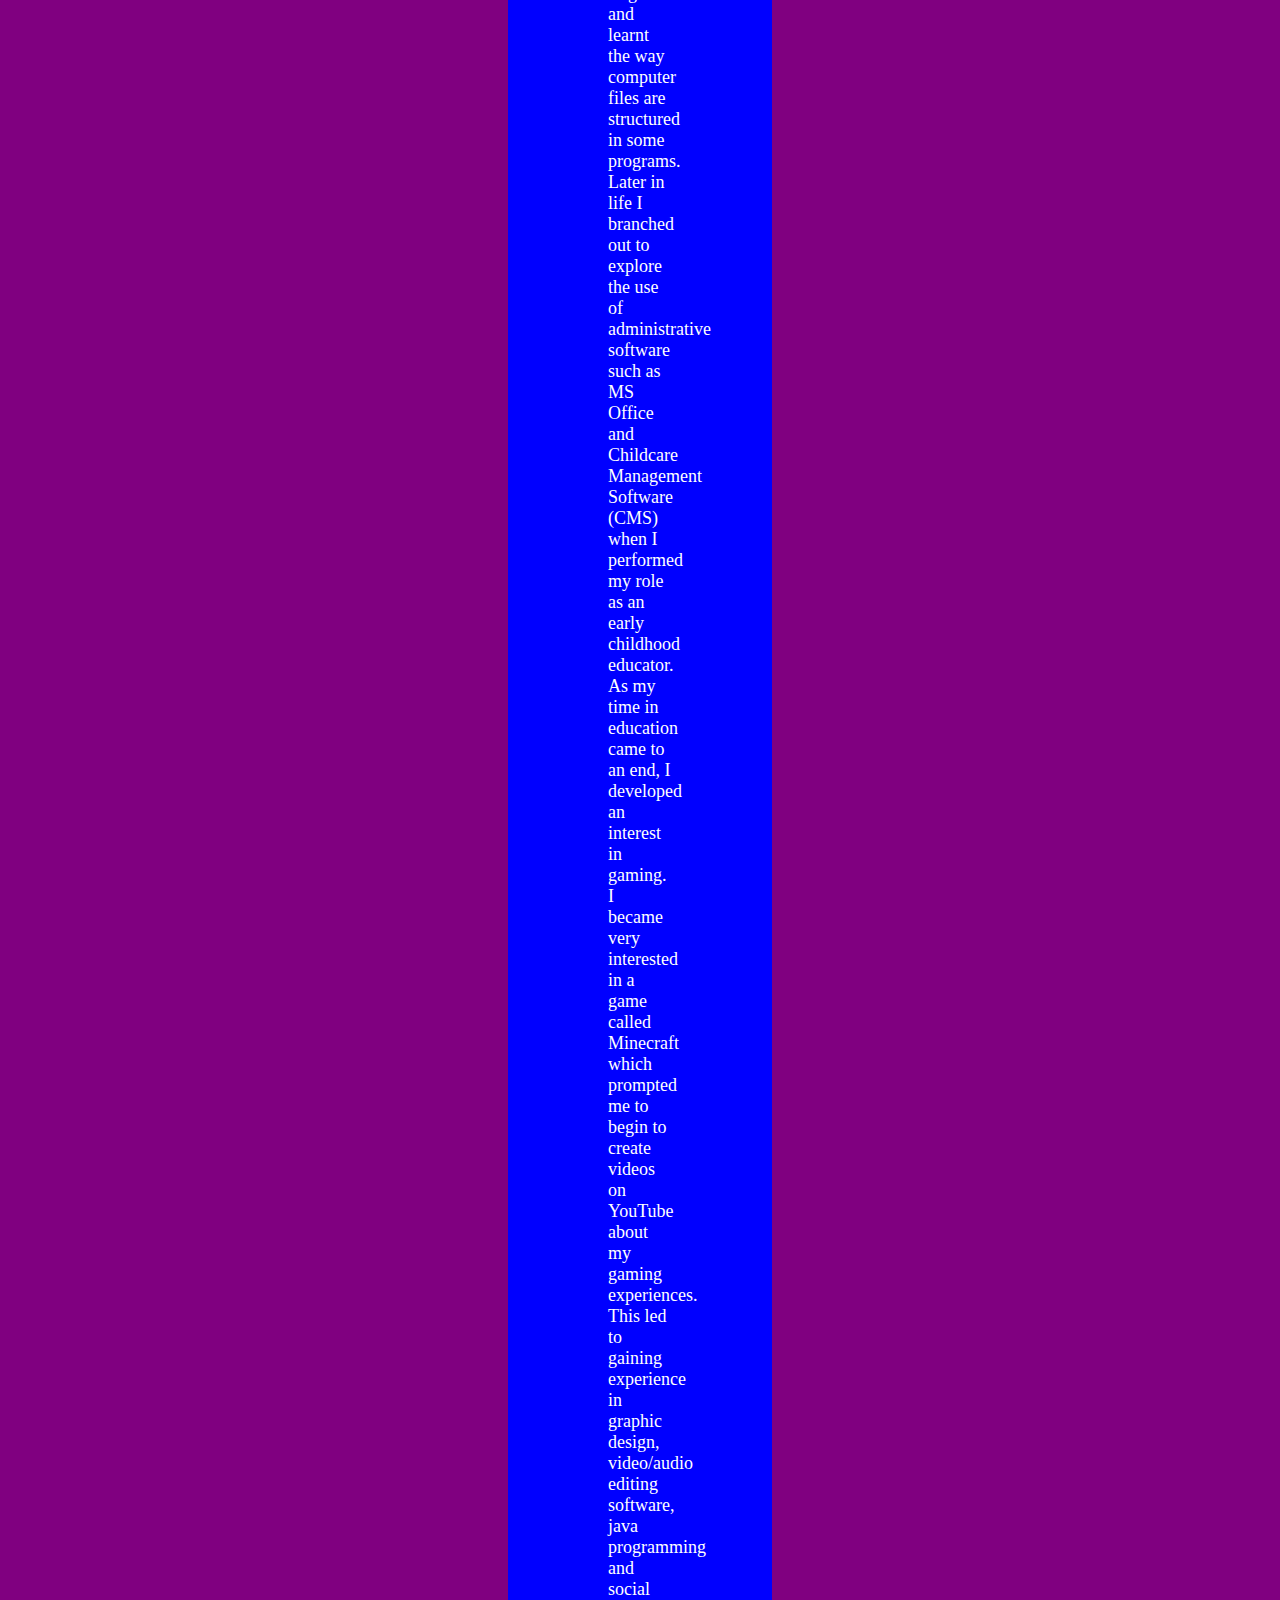
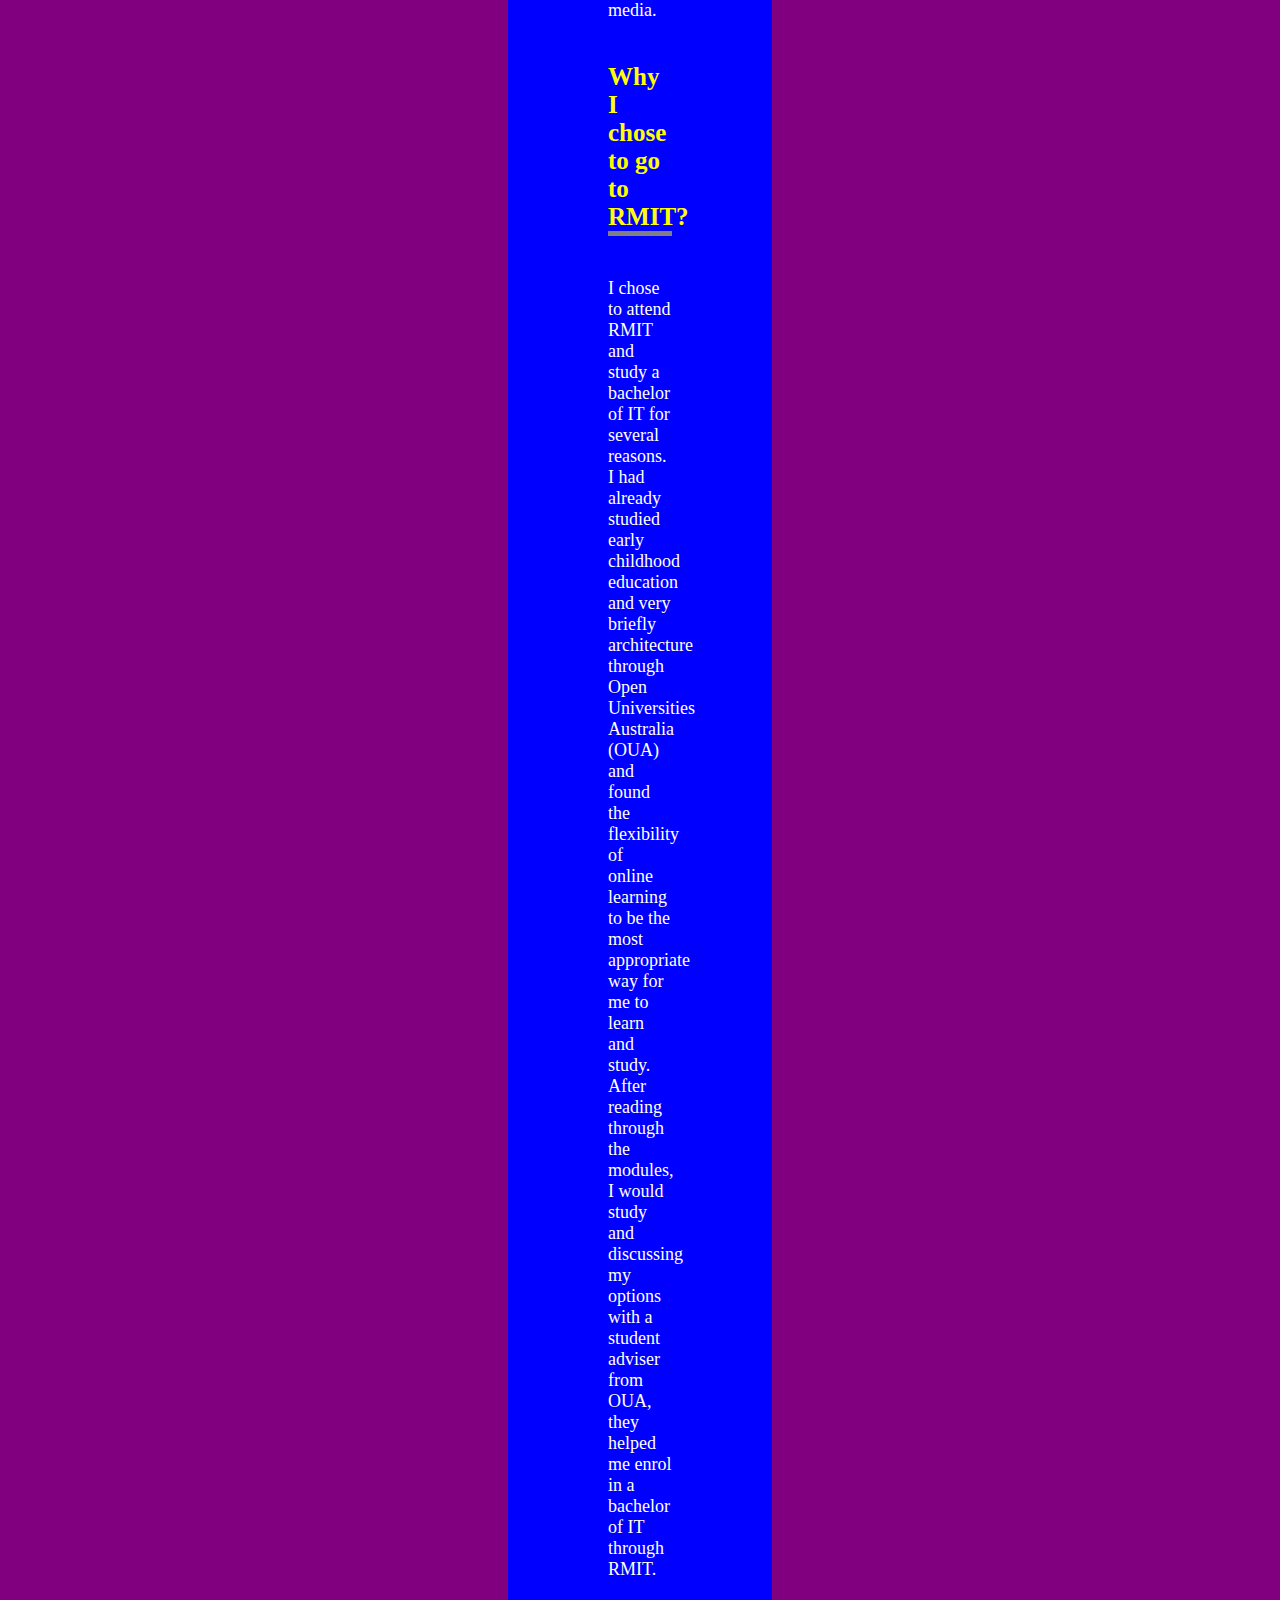
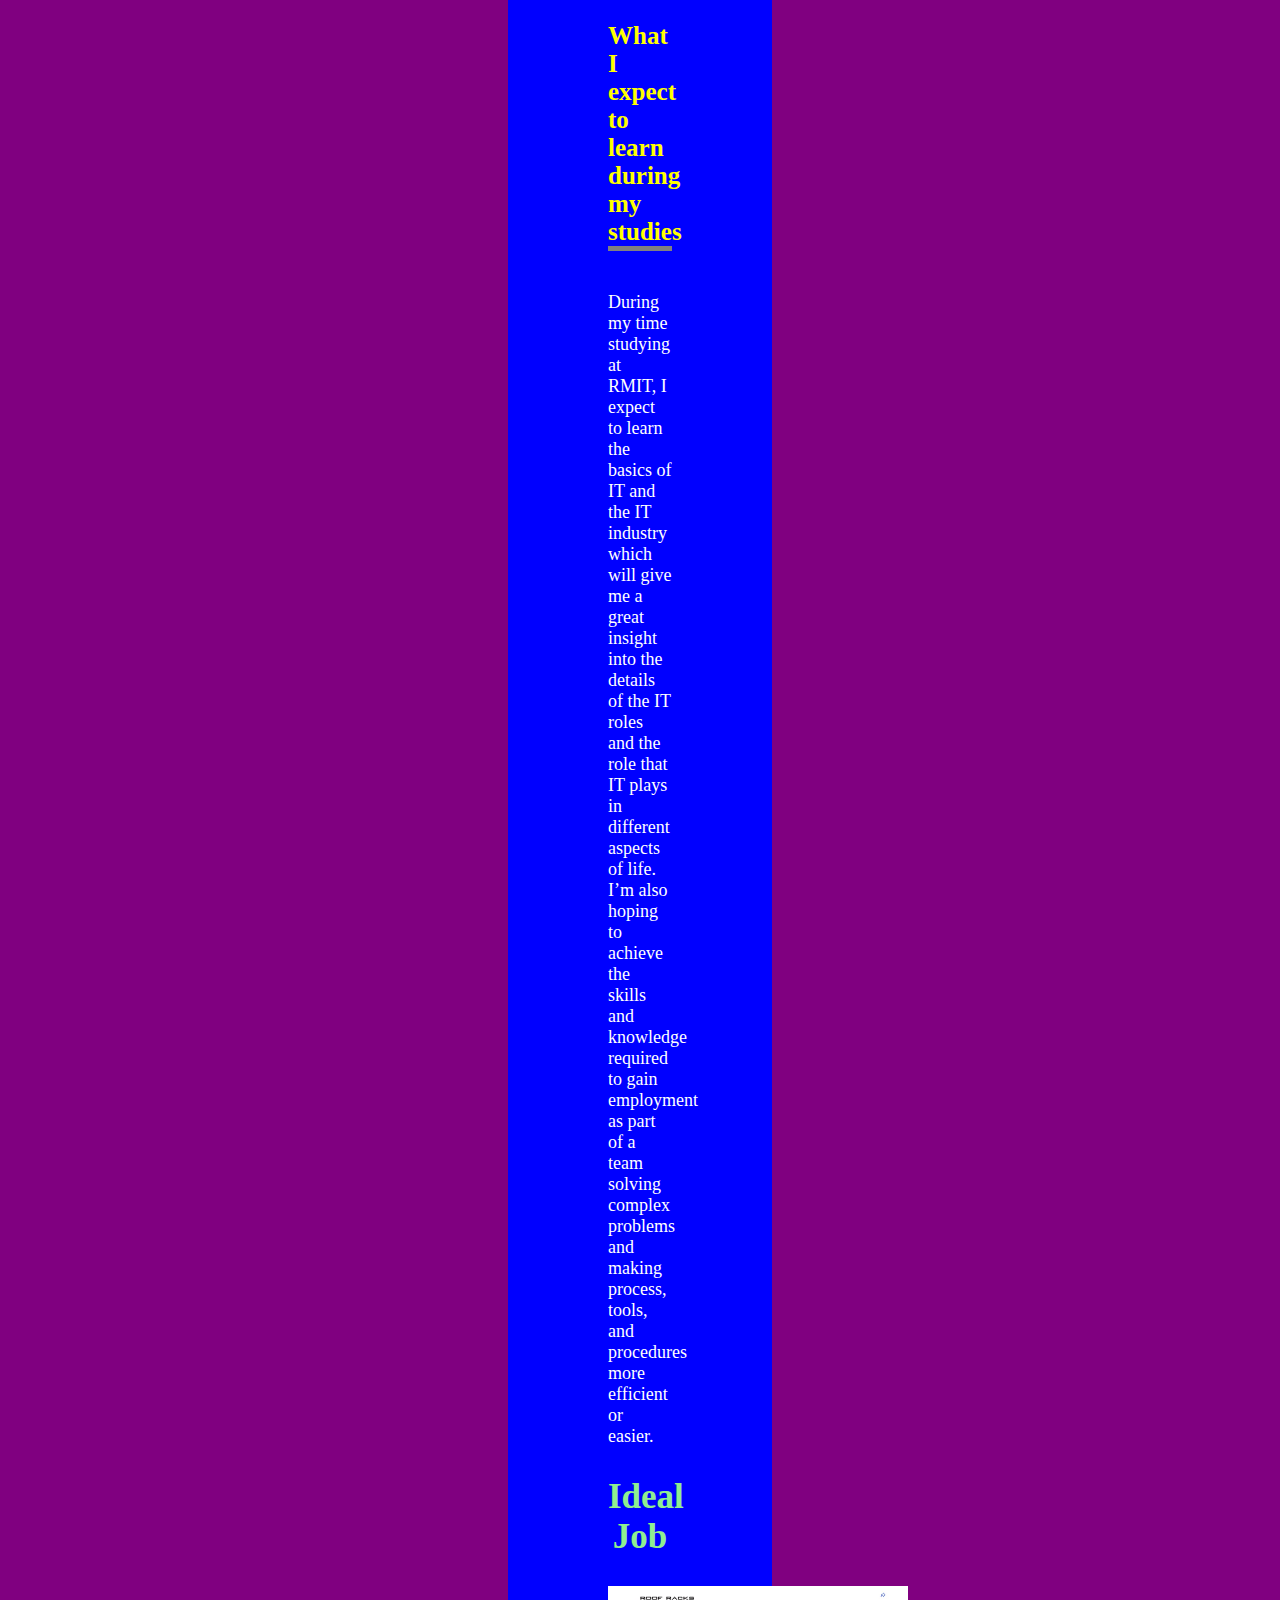
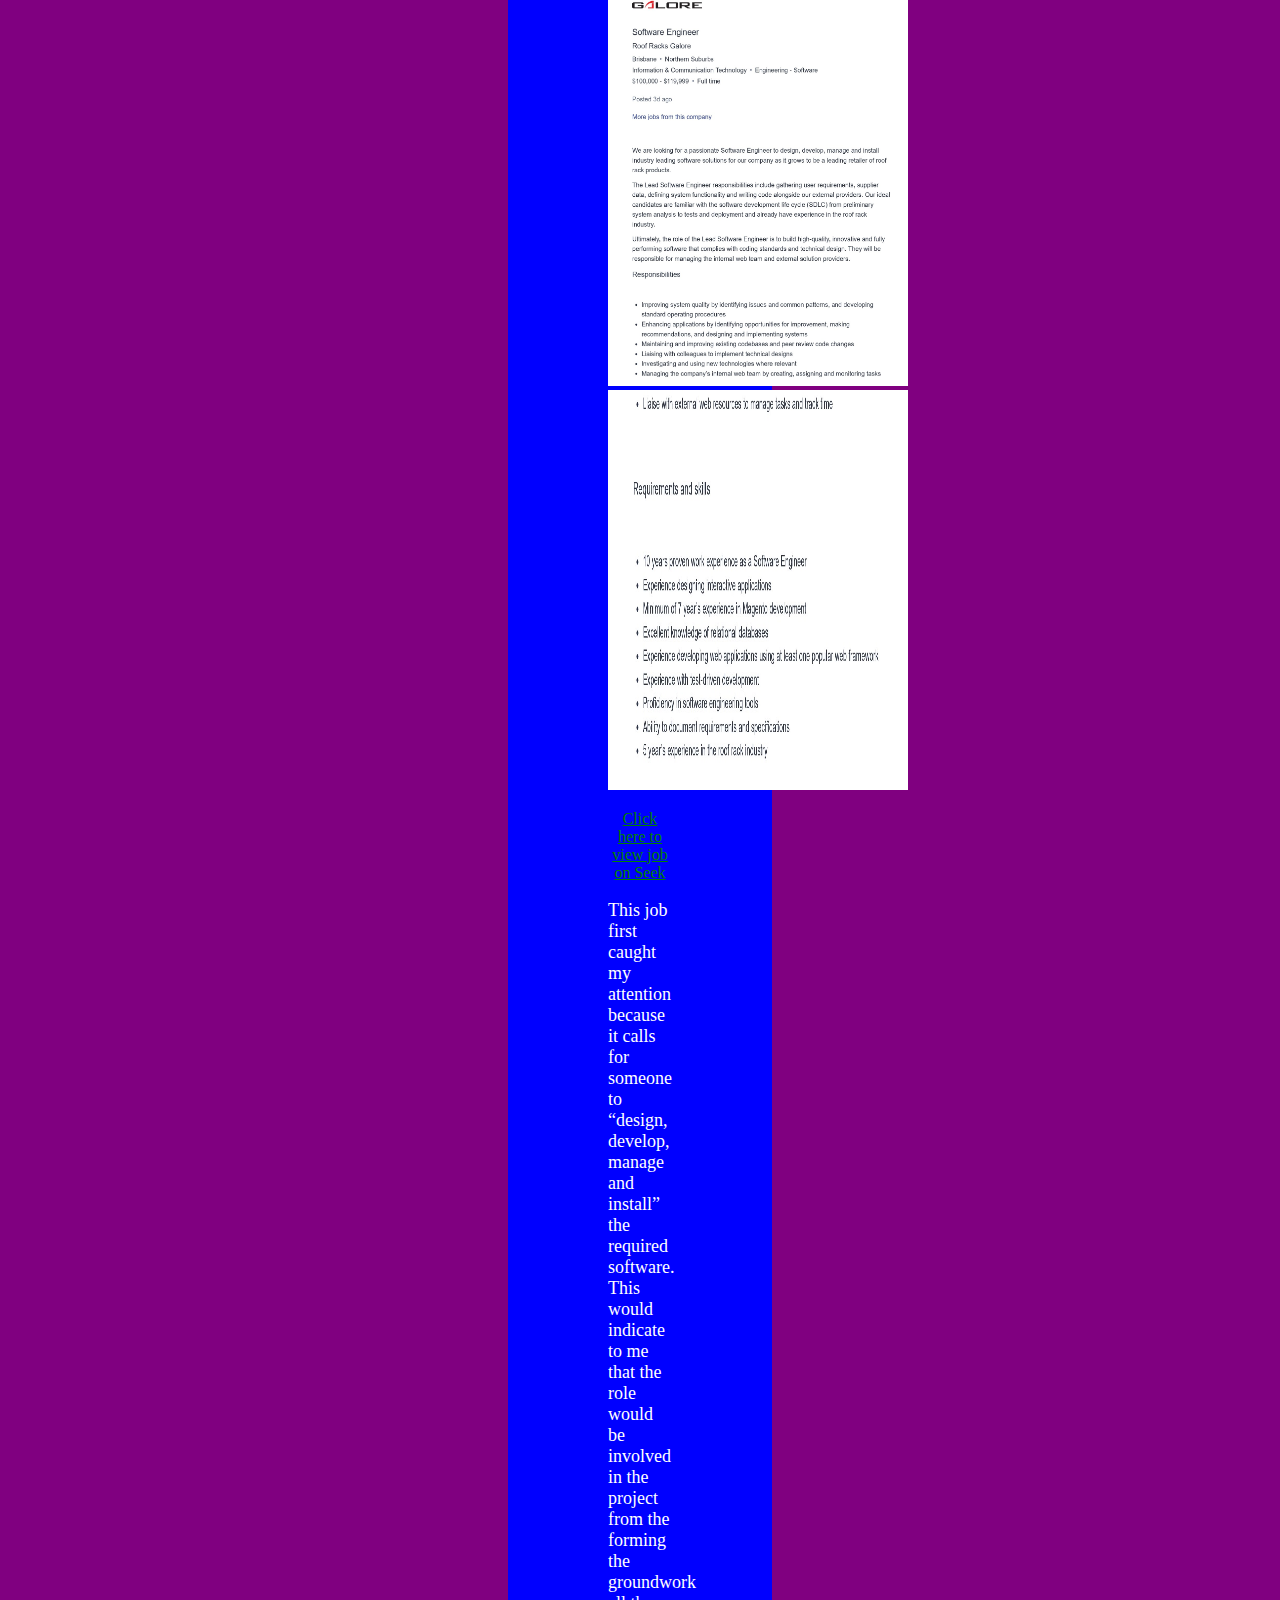
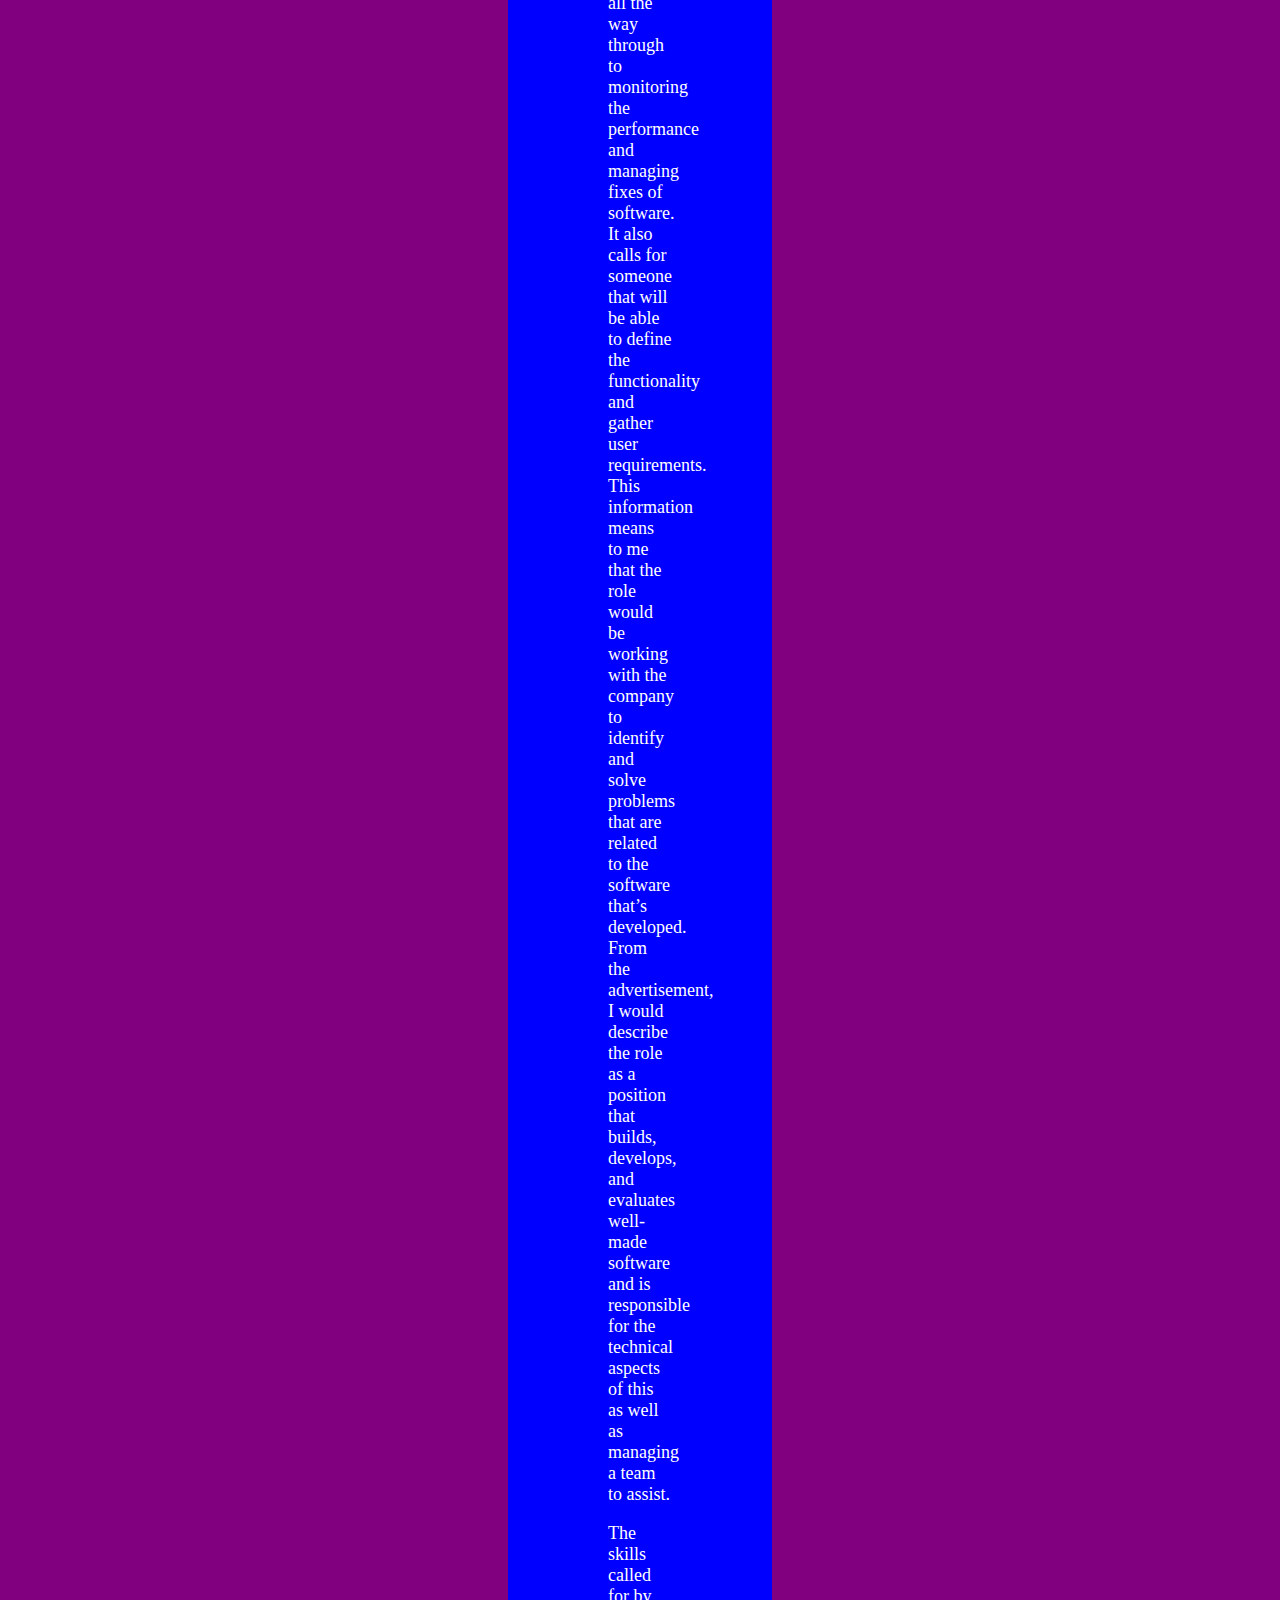
==== commit 59f3f96a: "Borders added" ====
--- a/index.html
+++ b/index.html
@@ -11,7 +11,7 @@
     </header>
 
     <div class="chris">
-      <img src="images/chris-milliner.jpg" width="300px" height="250px" alt="chris milliner wearing headphones and smiling in front of a greenscreen"/>
+      <img src="images/chris-milliner.jpg" width="300px" height="250px" border= "2px" alt="chris milliner wearing headphones and smiling in front of a greenscreen"/>
     </div>
 
     <main>
--- a/css/style.css
+++ b/css/style.css
@@ -7,9 +7,10 @@
   padding: 5px 100px;
 }
 footer {
-  background-color: yellow;
   text-align: left;
   margin: 100px 500px;
+  padding: 5px 300px;
+  border: 15px ridge brown;
 }
 /* classes for images */
 .chris {
@@ -41,6 +42,7 @@
   color: green;
 }
 .homepage-header {
+  border-bottom: 1px solid black;
   text-align: center;
   font-size: 60px;
   color: red;
@@ -48,11 +50,12 @@
 .homepage-subheader {
   text-align: center;
   font-size: 35px;
-  color: green;
+  color: lightgreen;
 }
 .info-header {
   font-size: 25px;
   color: yellow;
+  border-bottom: 5px solid grey;
 }
 .small-header {
   text-align: center;
@@ -71,6 +74,11 @@
 .project-idea-subheader {
   font-size: 20px;
   color: green;
+  border-bottom: 2px solid lightblue;
+}
+.project-text {
+  margin: 15px;
+  padding: 15px;
 }
 .references-header {
   text-align: center;
@@ -82,5 +90,7 @@
   color: black;
 }
 .reference-text {
-  padding: 50px 200px
+  padding: 50px 200px;
+  border-top: 5px solid blue;
+  border-bottom: 5px solid blue;
 }
